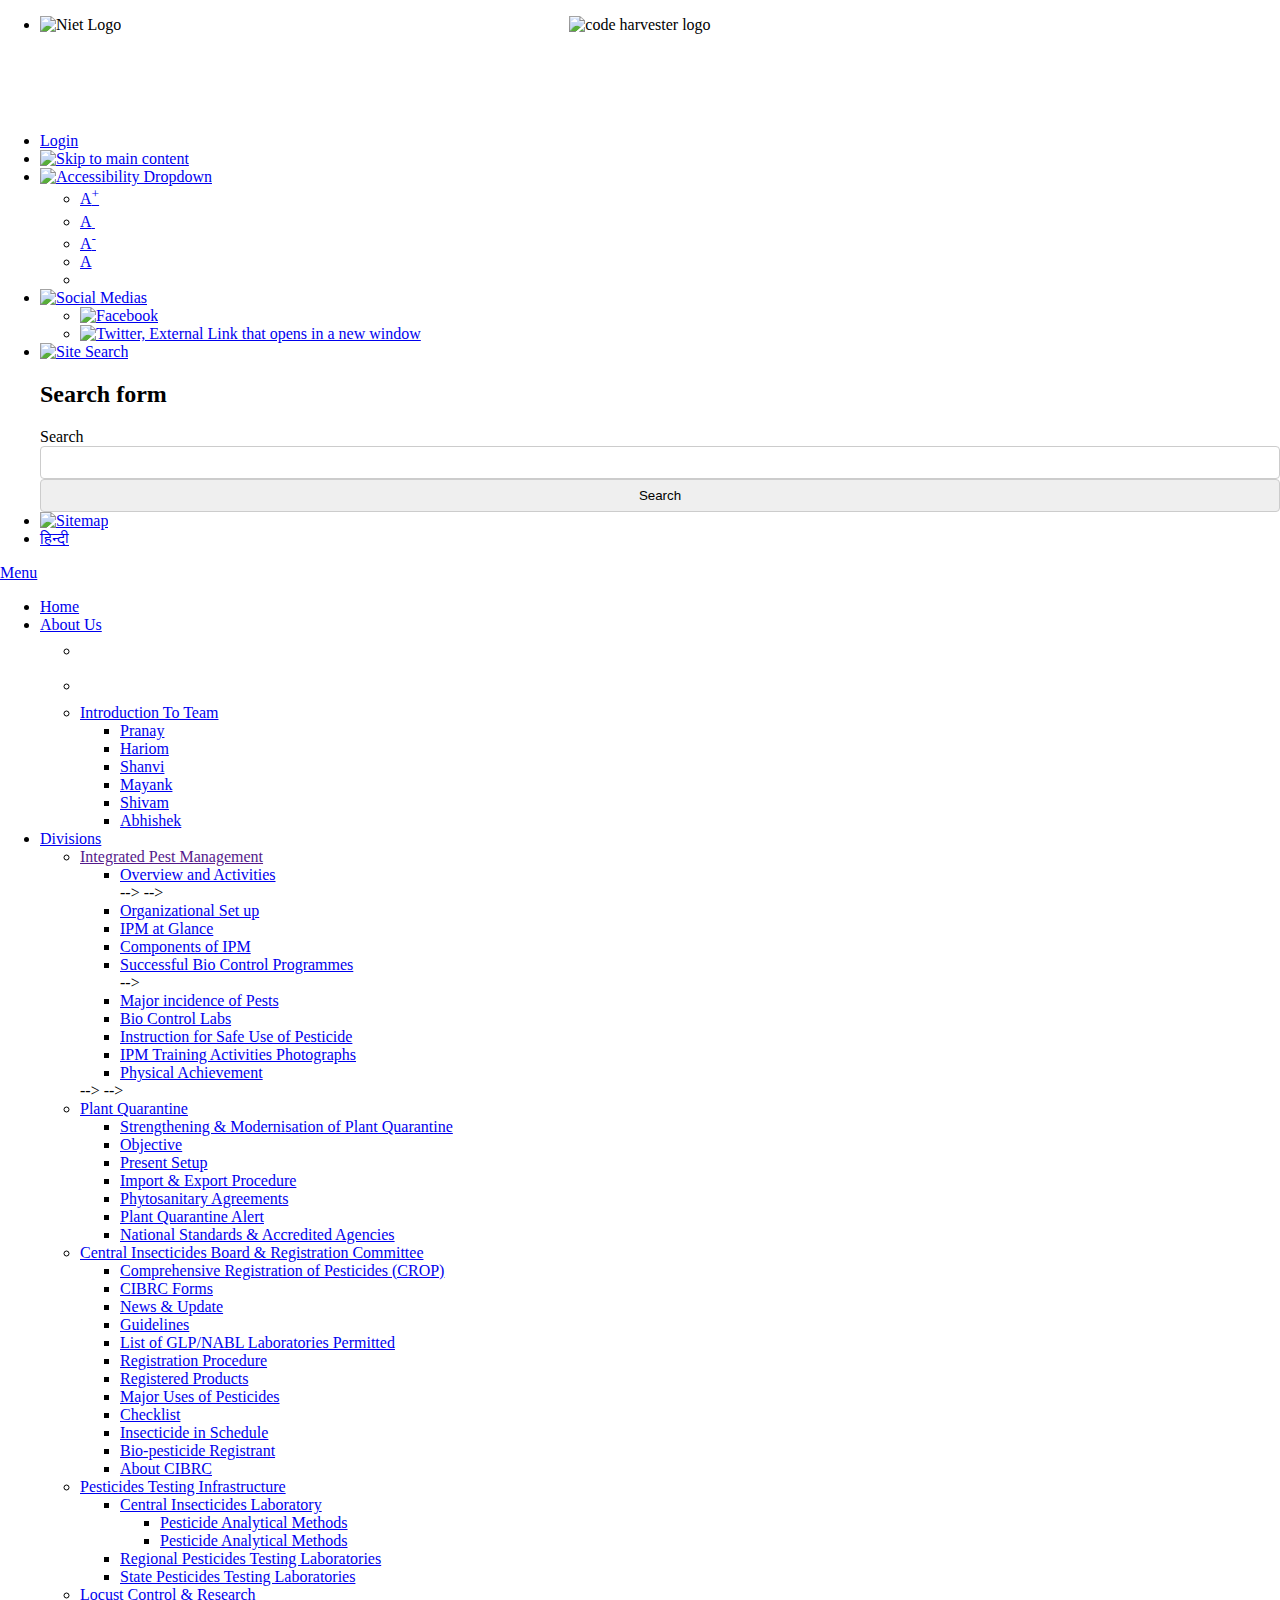
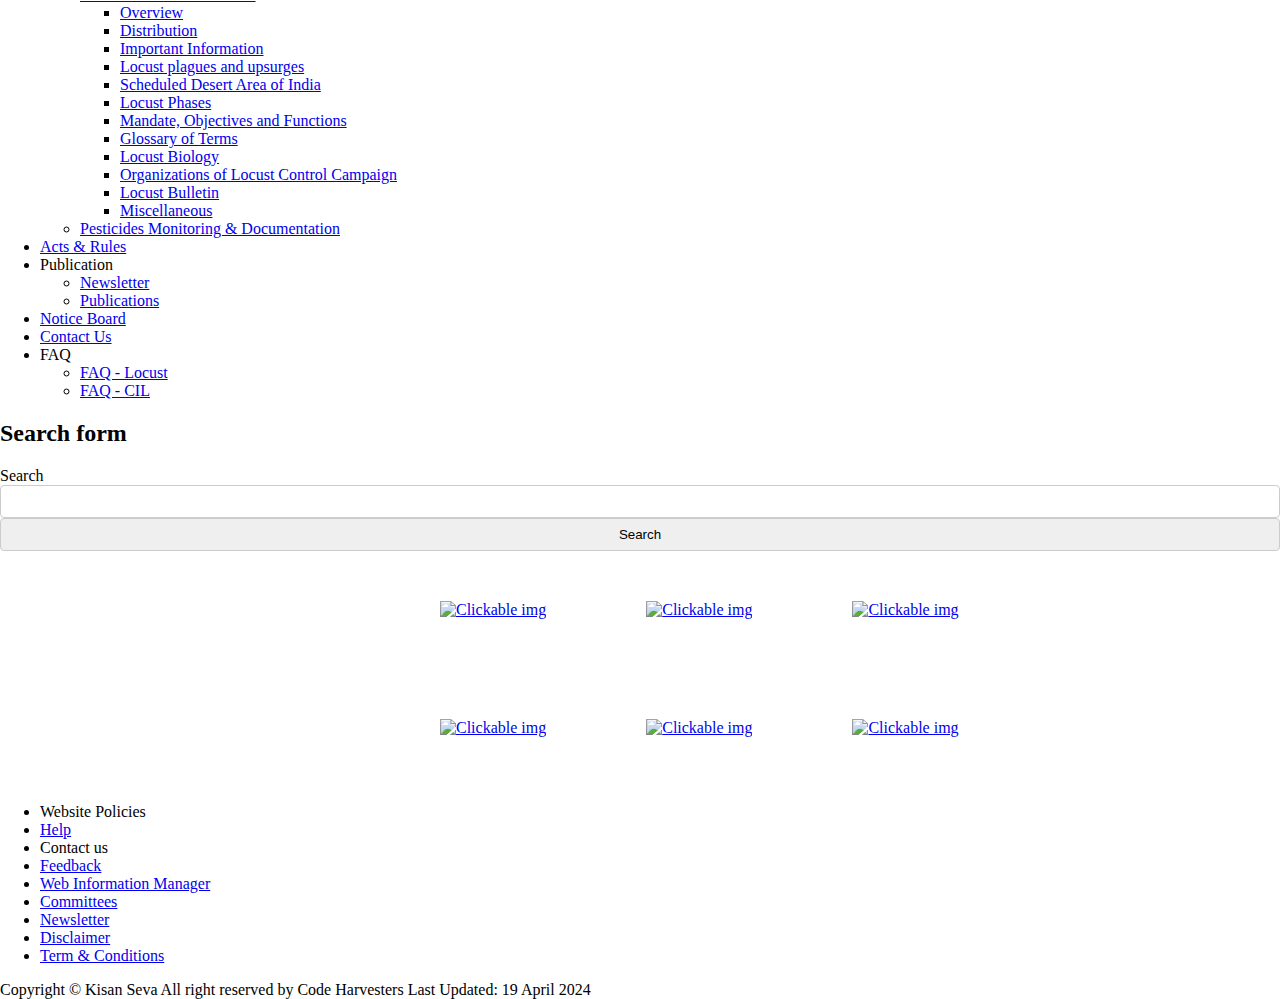
==== templates/index.html @ 8f5f8fba "bug fixed" ====
<!DOCTYPE html>
<!--[if IEMobile 7]><html class="iem7"  lang="en" dir="ltr"><![endif]-->
<!--[if lte IE 6]><html class="lt-ie9 lt-ie8 lt-ie7"  lang="en" dir="ltr"><![endif]-->
<!--[if (IE 7)&(!IEMobile)]><html class="lt-ie9 lt-ie8"  lang="en" dir="ltr"><![endif]-->
<!--[if IE 8]><html class="lt-ie9"  lang="en" dir="ltr"><![endif]-->
<!--[if (gte IE 9)|(gt IEMobile 7)]><!-->
<html lang="en" dir="ltr"
  prefix="content: http://purl.org/rss/1.0/modules/content/ dc: http://purl.org/dc/terms/ foaf: http://xmlns.com/foaf/0.1/ og: http://ogp.me/ns# rdfs: http://www.w3.org/2000/01/rdf-schema# sioc: http://rdfs.org/sioc/ns# sioct: http://rdfs.org/sioc/types# skos: http://www.w3.org/2004/02/skos/core# xsd: http://www.w3.org/2001/XMLSchema#">
<!--<![endif]-->

<head>
  <meta charset="utf-8" />
  <link rel="canonical" href="/kisan-suvidha" />
  <link rel="shortlink" href="/node/88824" />
  <!-- <link rel="shortcut icon" href="https://ppqs.gov.in/sites/default/files/favicon.ico" type="image/vnd.microsoft.icon" /> -->
  <title>Kisan Seva</title>



  <meta name="keywords"
    content="Kisan Suvidha, Ppqs,plant protection,pesticides india, ministry of agriculture,farmer potal, ministry of agriculture and farmers welfare">
  <meta name="description" content="ministry of agriculture,farmer potal, ministry of agriculture and farmers welfare">
  <meta name="lang" content="en">

  <meta name="MobileOptimized" content="width">
  <meta name="HandheldFriendly" content="true">
  <meta name="viewport" content="width=device-width, initial-scale=1.0">

  <link type="text/css" rel="stylesheet"
    href="https://ppqs.gov.in/sites/default/files/css/css_lQaZfjVpwP_oGNqdtWCSpJT1EMqXdMiU84ekLLxQnc4.css"
    media="all" />
  <link type="text/css" rel="stylesheet"
    href="https://ppqs.gov.in/sites/default/files/css/css_ye3Rt2GWXEzawP8drC3AQ-Ud2vhmPxbl2-53-Xxd4eU.css"
    media="all" />
  <link type="text/css" rel="stylesheet"
    href="https://ppqs.gov.in/sites/default/files/css/css_jaePnWnlYbIe2AbrZ87VSEY55Ep4ZgbIbINPyYfzW-k.css"
    media="all" />
  <link type="text/css" rel="stylesheet"
    href="https://ppqs.gov.in/sites/default/files/css/css_aGPW_zlO0Za5XqDFb_ze4OSARNf7EgY3oo0_1qGUYIA.css"
    media="all" />
  <link rel="stylesheet" href="D:\GITHUB\Hack-X\index.css">

  <script src="//code.jquery.com/jquery-1.12.4.min.js"></script>
  <script>window.jQuery || document.write("<script src='/sites/all/modules/contributed/jquery_update/replace/jquery/1.12/jquery.min.js'>\x3C/script>")</script>
  <script>jQuery.migrateMute = true; jQuery.migrateTrace = false;</script>
  <script src="https://ppqs.gov.in/sites/default/files/js/js_bj8aLgXkuGq1Ao0IA5u3fJcg2JYAiq9U-UtBRf0goSc.js"></script>
  <script src="https://ppqs.gov.in/sites/default/files/js/js_R9UbiVw2xuTUI0GZoaqMDOdX0lrZtgX-ono8RVOUEVc.js"></script>
  <script>var base_url = "https://ppqs.gov.in"; var themePath = "sites/all/themes/cmf"; var modulePath = "sites/all/modules/cmf/cmf_content";</script>
  <script src="https://ppqs.gov.in/sites/default/files/js/js_vgHwV2jDY33k2GHRdQ0N-rpIk1-ZI2OeBJQjPoVmC7w.js"></script>
  <script src="https://ppqs.gov.in/sites/default/files/js/js_ce6QKDmmLTmE6cXCfCGWm1VBBna_iEmcDZzsAq8Ezj4.js"></script>
  <script>jQuery.extend(Drupal.settings, { "basePath": "\/", "pathPrefix": "", "setHasJsCookie": 0, "ajaxPageState": { "theme": "cmf", "theme_token": "8tJZN7F9fO5Fc75GFYAXd_wa-hjk9sG7gOTU3qTb2Jk", "js": { "\/\/code.jquery.com\/jquery-1.12.4.min.js": 1, "0": 1, "1": 1, "sites\/all\/modules\/contributed\/jquery_update\/replace\/jquery-migrate\/1\/jquery-migrate.min.js": 1, "misc\/jquery-extend-3.4.0.js": 1, "misc\/jquery-html-prefilter-3.5.0-backport.js": 1, "misc\/jquery.once.js": 1, "misc\/drupal.js": 1, "sites\/all\/modules\/contributed\/jquery_update\/js\/jquery_browser.js": 1, "sites\/all\/modules\/contributed\/admin_menu\/admin_devel\/admin_devel.js": 1, "2": 1, "sites\/all\/modules\/cmf\/cmf_content\/assets\/js\/font-size.js": 1, "sites\/all\/modules\/cmf\/cmf_content\/assets\/js\/framework.js": 1, "sites\/all\/modules\/cmf\/cmf_content\/assets\/js\/swithcer.js": 1, "sites\/all\/modules\/contributed\/lightbox2\/js\/lightbox.js": 1, "sites\/all\/themes\/cmf\/js\/jquery.flexslider.js": 1, "sites\/all\/themes\/cmf\/js\/custom.js": 1, "sites\/all\/themes\/cmf\/js\/jquery.marquee.js": 1, "sites\/all\/themes\/cmf\/js\/jquery.zaccordion.js": 1 }, "css": { "modules\/system\/system.base.css": 1, "modules\/system\/system.menus.css": 1, "modules\/system\/system.messages.css": 1, "modules\/system\/system.theme.css": 1, "sites\/all\/modules\/contributed\/calendar\/css\/calendar_multiday.css": 1, "modules\/comment\/comment.css": 1, "sites\/all\/modules\/contributed\/counter\/counter.css": 1, "sites\/all\/modules\/contributed\/date\/date_api\/date.css": 1, "sites\/all\/modules\/contributed\/date\/date_popup\/themes\/datepicker.1.7.css": 1, "modules\/field\/theme\/field.css": 1, "sites\/all\/modules\/contributed\/field_hidden\/field_hidden.css": 1, "modules\/node\/node.css": 1, "modules\/search\/search.css": 1, "modules\/user\/user.css": 1, "sites\/all\/modules\/contributed\/views\/css\/views.css": 1, "modules\/forum\/forum.css": 1, "sites\/all\/modules\/cmf\/cmf_content\/assets\/css\/base.css": 1, "sites\/all\/modules\/cmf\/cmf_content\/assets\/css\/font.css": 1, "sites\/all\/modules\/cmf\/cmf_content\/assets\/css\/flexslider.css": 1, "sites\/all\/modules\/cmf\/cmf_content\/assets\/css\/base-responsive.css": 1, "sites\/all\/modules\/cmf\/cmf_content\/assets\/css\/font-awesome.min.css": 1, "sites\/all\/modules\/cmf\/content_statistic\/css\/content_statistic.css": 1, "sites\/all\/modules\/contributed\/ctools\/css\/ctools.css": 1, "sites\/all\/modules\/contributed\/lightbox2\/css\/lightbox.css": 1, "sites\/all\/modules\/contributed\/panels\/css\/panels.css": 1, "sites\/all\/modules\/contributed\/panels\/plugins\/layouts\/onecol\/onecol.css": 1, "sites\/all\/themes\/cmf\/system.menus.css": 1, "sites\/all\/themes\/cmf\/system.messages.css": 1, "sites\/all\/themes\/cmf\/system.theme.css": 1, "sites\/all\/themes\/cmf\/css\/jquery.smartmarquee.css": 1, "sites\/all\/themes\/cmf\/css\/site.css": 1, "sites\/all\/themes\/cmf\/css\/grid.css": 1, "sites\/all\/themes\/cmf\/css\/site-responsive.css": 1 } }, "encrypt_submissions": { "baseUrl": "https:\/\/ppqs.gov.in" }, "lightbox2": { "rtl": "0", "file_path": "\/(\\w\\w\/)public:\/", "default_image": "\/sites\/all\/modules\/contributed\/lightbox2\/images\/brokenimage.jpg", "border_size": 10, "font_color": "000", "box_color": "fff", "top_position": "", "overlay_opacity": "0.8", "overlay_color": "000", "disable_close_click": true, "resize_sequence": 0, "resize_speed": 400, "fade_in_speed": 400, "slide_down_speed": 600, "use_alt_layout": false, "disable_resize": false, "disable_zoom": false, "force_show_nav": false, "show_caption": true, "loop_items": false, "node_link_text": "View Image Details", "node_link_target": false, "image_count": "Image !current of !total", "video_count": "Video !current of !total", "page_count": "Page !current of !total", "lite_press_x_close": "press \u003Ca href=\u0022#\u0022 onclick=\u0022hideLightbox(); return FALSE;\u0022\u003E\u003Ckbd\u003Ex\u003C\/kbd\u003E\u003C\/a\u003E to close", "download_link_text": "", "enable_login": false, "enable_contact": false, "keys_close": "c x 27", "keys_previous": "p 37", "keys_next": "n 39", "keys_zoom": "z", "keys_play_pause": "32", "display_image_size": "original", "image_node_sizes": "()", "trigger_lightbox_classes": "", "trigger_lightbox_group_classes": "", "trigger_slideshow_classes": "", "trigger_lightframe_classes": "", "trigger_lightframe_group_classes": "", "custom_class_handler": 0, "custom_trigger_classes": "", "disable_for_gallery_lists": true, "disable_for_acidfree_gallery_lists": true, "enable_acidfree_videos": true, "slideshow_interval": 5000, "slideshow_automatic_start": true, "slideshow_automatic_exit": true, "show_play_pause": true, "pause_on_next_click": false, "pause_on_previous_click": true, "loop_slides": false, "iframe_width": 600, "iframe_height": 400, "iframe_border": 1, "enable_video": false, "useragent": "Mozilla\/5.0 (Windows NT 10.0; Win64; x64) AppleWebKit\/537.36 (KHTML, like Gecko) Chrome\/123.0.0.0 Safari\/537.36" }, "urlIsAjaxTrusted": { "\/kisan-suvidha": true } });</script>
  <!--[if lt IE 9]>
    <script src="/sites/all/themes/zen/js/html5-respond.js"></script>
    <![endif]-->
  <script type="text/javascript">
    var fontSize = "100";
  </script>

  <!-- javascript code for using python file -->
  <script>
    function validateForm() {
      // Check if all fields are filled
      const inputs = document.querySelectorAll("input[required]");
      for (const input of inputs) {
        if (input.value.trim() === "") {
          alert("Please fill out all fields!");
          return false;
        }
      }

      // You can add more specific validation here, e.g., for numeric values
      const numberInputs = ["nitrogen", "phosphorus", "potassium", "temperature", "humidity", "ph", "rainfall"];
      for (const name of numberInputs) {
        const value = parseFloat(document.getElementById(name).value);
        if (isNaN(value)) {
          alert("Please enter valid numbers for " + name);
          return false;
        }
      }

      return true;
    }
  </script>

  <!-- code for popup given by department start by atul -->
  <!-- code for popup given by department end by atul -->
  <!--script type="text/javascript" src="https://www.mygov.in/overlay/overlay.js"></script-->
  <style>
    .form-group {
      margin-bottom: 15px;
    }

    html body {
      margin-bottom: 0;
      margin: 0;
      padding: 0;
      overflow-x: hidden; /* Hides horizontal overflow */
    }

    label {
      display: block;
    }

    input {
      width: 100%;
      padding: 8px;
      border: 1px solid #ccc;
      border-radius: 4px;
      box-sizing: border-box;
    }

    button {
      background-color: #4CAF50;
      color: white;
      padding: 10px 20px;
      border: none;
      border-radius: 4px;
      cursor: pointer;
    }

    button:hover {
      background-color: #45a049;
    }

    .prediction-box {
      background-color: #4CAF50;
      /* Green background */
      border-style: double;
      border-color: #3e8e41;
      /* Darker green for border */
      padding: 15px;
      /* Add some padding for better spacing */
      border-radius: 5px;
      /* Rounded corners for a smoother look */
      text-align: center;
      /* Center the text content */
      font-weight: bold;
      /* Make the prediction text stand out */
    }
  </style>
</head>

<body
  class="html not-front not-logged-in no-sidebars page-node page-node- page-node-88824 node-type-page i18n-en section-kisan-suvidha page-panels">

  <!-- code for popup given by department start by atul -->
  <!-- code for popup given by department end by atul -->

  <header>
    <div class="accessibility_top_nav">
      <div class="wrapper">
        <div class="region region-header-top">
          <div id="block-cmf-content-header-region-block" class="block block-cmf-content first last odd">


            <noscript class="no_scr">"JavaScript is a standard programming language that is included to provide
              interactive features, Kindly enable Javascript in your browser. For details visit help page"
            </noscript>
            <div class="wrapper common-wrapper">
              <div class="container common-container">
                <div class="common-left clearfix" style="height: 100px;">
                  <ul style="display: flex;">
                    <li>
                      <img src="/static/niet_logo_for_website.png" alt="Niet Logo" style="height: 85px;">
                    </li>
                    <div style="padding-left: 28em;">
                      <img src="/static/final_logo.png" alt="code harvester logo" style="height: 85px;">
                    </div>


                  </ul>
                </div>
                <div class="common-right clearfix">
                  <ul id="header-nav">
                    <li class="user-login"><a href="/user/login" title="login">Login</a></li>
                    <li class="ico-skip"><a href="#skipCont" title="Skip to main content"><img
                          src="https://ppqs.gov.in/sites/all/modules/cmf/cmf_content/assets/images/ico-skip.png"
                          alt="Skip to main content" /></a></li>
                    <li class="ico-accessibility"><a href="javascript:void(0);" id="toggleAccessibility"
                        title="Accessibility Dropdown"><img
                          src="https://ppqs.gov.in/sites/all/modules/cmf/cmf_content/assets/images/ico-accessibility.png"
                          alt="Accessibility Dropdown " /></a>
                      <ul>
                        <li> <a onclick="set_font_size('increase')" title="Increase font size"
                            href="javascript:void(0);">A<sup>+</sup></a> </li>
                        <li> <a onclick="set_font_size()" title="Reset font size"
                            href="javascript:void(0);">A<sup>&nbsp;</sup></a> </li>
                        <li> <a onclick="set_font_size('decrease')" title="Decrease font size"
                            href="javascript:void(0);">A<sup>-</sup></a> </li>
                        <li> <a href="javascript:void(0);" class="high-contrast dark" title="High Contrast">A</a> </li>
                        <li> <a href="javascript:void(0);" class="high-contrast light" title="Normal Contrast"
                            style="display: none;">A</a> </li>

                      </ul>
                    </li>
                    <li class="ico-social"><a href="javascript:void(0);" id="toggleSocial" title="Social Medias"><img
                          alt="Social Medias"
                          src="https://ppqs.gov.in/sites/all/modules/cmf/cmf_content/assets/images/ico-social.png"></a>
                      <ul>
                        <li><a target="_blank" title="External site that opens in a new window" href="#"><img
                              alt="Facebook"
                              src="https://ppqs.gov.in/sites/all/modules/cmf/cmf_content/assets/images/ico-facebook.png"></a>
                        </li>
                        <li><a target="_blank" title="External site that opens in a new window" href="#"><img
                              alt="Twitter, External Link that opens in a new window"
                              src="https://ppqs.gov.in/sites/all/modules/cmf/cmf_content/assets/images/ico-twitter.png"></a>
                        </li>
                      </ul>
                    </li>
                    <li class="ico-site-search"><a href="javascript:void(0);" id="toggleSearch" title="Site Search"><img
                          src="https://ppqs.gov.in/sites/all/modules/cmf/cmf_content/assets/images/ico-site-search.png"
                          alt="Site Search" /></a>
                      <div class="search-drop">
                        <form action="/kisan-suvidha" method="post" id="search-block-form" accept-charset="UTF-8">
                          <div>
                            <div class="container-inline">
                              <h2 class="element-invisible">Search form</h2>
                              <div class="form-item form-type-textfield form-item-search-block-form">
                                <label class="element-invisible" for="edit-search-block-form--2">Search </label>
                                <input title="Enter the terms you wish to search for." type="text"
                                  id="edit-search-block-form--2" name="search_block_form" value="" size="15"
                                  maxlength="128" class="form-text" />
                              </div>
                              <div class="form-actions form-wrapper" id="edit-actions"><input type="submit"
                                  id="edit-submit" name="op" value="Search" class="form-submit" /></div><input
                                type="hidden" name="form_build_id"
                                value="form-bleGfDQZ7zCWKNDMcagf1YNilg19K-Y2CZhQu-HYhQk" />
                              <input type="hidden" name="form_id" value="search_block_form" />
                            </div>
                          </div>
                        </form>
                      </div>
                    </li>
                    <li class="ico-sitemap"><a href="#" title="Sitemap"><img
                          src="https://ppqs.gov.in/sites/all/modules/cmf/cmf_content/assets/images/ico-sitemap.png"
                          alt="Sitemap" /></a></li>
                    <li class="hindi"><a target="_blank" href="#" class="alink">हिन्दी</a></li>
                  </ul>
                </div>
              </div>
            </div>
          </div>
        </div>
      </div>
    </div>

    <!--Top-Header Section end-->
    <section class="wrapper header-wrapper">
      <div class="container header-container">
        <div style="background-color: black;">

        </div>
        <a href="javascript:void(0);" class="toggle-nav-bar">
          <span class="menu-icon"></span>
          <span class="menu-text">Menu</span>
        </a>
        <div class="header-right clearfix">
          <div class="right-content clearfix">
            <div class="float-element" style="background-color: blue;">

            </div>

            <div class="float-element swachbhartimg">

            </div>

          </div>

    </section>

    <!--Header Section end here-->
    <!--Page Navigation goes here -->
    <nav class="wrapper nav-wrapper">
      <div class="container nav-container">
        <!--Main nav goes here-->
        <div id="main-menu">
          <div class="menu-block-wrapper menu-block-2 menu-name-main-menu parent-mlid-0 menu-level-1">
            <ul class="menu">
              <li class="menu__item is-leaf first leaf menu-mlid-218"><a href="/" title="Home"
                  class="menu__link">Home</a></li>
              <li class="menu__item is-expanded expanded menu-mlid-944"><a href="/about-us/about-department"
                  title="About Us" class="menu__link hrefnone">About Us</a>
                <ul class="menu">
                  <li class="menu__item is-leaf first leaf menu-mlid-1504"> <button onclick="displayPopup()"
                      style="background: none; border: none;color: white;">our message</button></li>
                  <script>
                    function displayPopup() {
                      alert("Kissan Seav is a groundbreaking website crafted by the passionate students of Niet Greater Noida, dedicated to addressing the pressing issues faced by farmers. Recognizing the invaluable contribution of farmers, the backbone of our society, Kissan Seav aims to uplift and empower this vital community. Through innovative solutions and unwavering dedication, we strive to ensure that farmers receive the recognition and support they truly deserve, safeguarding not only their livelihoods but also the sustenance of our entire society.");
                    }
                  </script>
                  <li class="menu__item is-leaf leaf menu-mlid-1507"><button onclick="displayPopup()"
                      style="background: none; border:none;" style="color:white">mission & visson</button></li>
                  <script>
                    function displayPopup() {
                      alert("Our website 'KISSAN SEVA' serves as a comprehensive platform dedicated to supporting underprivileged and less educated farmers across our nation. Our primary goal is to empower them in making informed decisions regarding crop selection, considering crucial factors such as their region, soil type, rainfall patterns, and soil composition. Additionally, we extend assistance in overcoming various agricultural challenges, including seed procurement, crop marketing, pesticide usage, and providing guidance on transitioning to organic farming practices. Through 'KISSAN SEVA,' we aim to uplift and strengthen the farming community, ensuring sustainable agricultural practices and enhancing livelihoods.");
                    }
                  </script>
                  <li class="menu__item is-expanded expanded menu-mlid-3315"><a href="/about-us/organization-chart"
                      title="Organization Structure" class="menu__link hrefnone">Introduction To Team</a>
                    <ul class="menu">
                      <li class="menu__item is-leaf first leaf menu-mlid-4177"><a
                          href="https://www.linkedin.com/in/pranay05gupta/"> Pranay</a></li>
                      <li class="menu__item is-leaf leaf menu-mlid-3592"><a
                          href="https://www.linkedin.com/in/hariomtiwari02?utm_source=share&utm_campaign=share_via&utm_content=profile&utm_medium=android_app">Hariom</a>
                      </li>
                      <li class="menu__item is-leaf leaf menu-mlid-3590"><a
                          href="https://www.linkedin.com/in/shanvi-prajapati-281774277?utm_source=share&utm_campaign=share_via&utm_content=profile&utm_medium=ios_app">Shanvi</a>
                      </li>
                      <li class="menu__item is-leaf leaf menu-mlid-3593"><a
                          href="https://www.linkedin.com/in/mayank-04-pant/">Mayank</a></li>
                      <li class="menu__item is-leaf last leaf menu-mlid-3954"><a
                          href="https://www.linkedin.com/in/shivam-mishra-3a741b253/">Shivam</a></li>
                      <li class="abhishekProfile link"><a
                          href="https://www.linkedin.com/in/abhishek-kumar-9a1a041a8/">Abhishek</a></li>
                    </ul>
                  </li>
                </ul>
              </li>
              <li class="menu__item is-expanded expanded menu-mlid-2655"><a href="/divisions" title="Divisions"
                  class="menu__link hrefnone">Divisions</a>
                <ul class="menu">
                  <li class="menu__item is-expanded first expanded menu-mlid-2857"><a href=""
                      title="Integrated Pest Management" class="menu__link hrefnone">Integrated Pest Management</a>
                    <ul class="menu">
                      <li class="menu__item is-leaf first leaf menu-mlid-2862"><a
                          href="/divisions/integrated-pest-management/overview-and-activities" title="Introduction"
                          class="menu__link">Overview and Activities</a></li> --> -->
                      <li class="menu__item is-leaf leaf menu-mlid-2863"><a
                          href="/divisions/integrated-pest-management/organizational-set" title="Activities"
                          class="menu__link">Organizational Set up</a></li>
                      <li class="menu__item is-leaf leaf menu-mlid-2864"><a
                          href="/divisions/integrated-pest-management/ipm-glance" title="IPM at Glance"
                          class="menu__link">IPM at Glance</a></li>
                      <li class="menu__item is-leaf leaf menu-mlid-2865"><a
                          href="/divisions/integrated-pest-management/components-ipm" title="Components of IPM"
                          class="menu__link">Components of IPM</a></li>
                      <li class="menu__item is-leaf leaf menu-mlid-2866"><a
                          href="/divisions/integrated-pest-management/successful-bio-control-programmes"
                          title="Bio Control Programmes" class="menu__link">Successful Bio Control Programmes</a></li>
                      -->
                      <li class="menu__item is-leaf leaf menu-mlid-4284"><a
                          href="/divisions/integrated-pest-management/major-incidence-pests-0" class="menu__link">Major
                          incidence of Pests</a></li>
                      <li class="menu__item is-leaf leaf menu-mlid-2868"><a
                          href="/divisions/integrated-pest-management/bio-control-labs" title="Bio Control Labs"
                          class="menu__link">Bio Control Labs</a></li>
                      <li class="menu__item is-leaf leaf menu-mlid-2869"><a
                          href="/divisions/integrated-pest-management/instruction-safe-use-pesticide"
                          title="Instruction for Safe Use of Pesticide" class="menu__link">Instruction for Safe Use of
                          Pesticide</a></li>
                      <li class="menu__item is-leaf leaf menu-mlid-3551"><a
                          href="/divisions/integrated-pest-management/ipm-training-activities-photographs"
                          class="menu__link">IPM Training Activities Photographs</a></li>
                      <li class="menu__item is-leaf last leaf menu-mlid-3953"><a
                          href="/divisions/integrated-pest-management/physical-achievements" class="menu__link">Physical
                          Achievement</a></li>
                    </ul>
                  </li> --> -->
                  <li class="menu__item is-expanded expanded menu-mlid-2858"><a href="/divisions/plant-quarantine"
                      title="Plant Quarantine" class="menu__link hrefnone">Plant Quarantine</a>
                    <ul class="menu">
                      <li class="menu__item is-leaf first leaf menu-mlid-2870"><a
                          href="/divisions/plant-quarantine/strengthening-modernisation-plant-quarantine-facilities-india"
                          title="Strengthening &amp; Modernisation of Plant Quarantine" class="menu__link">Strengthening
                          &amp; Modernisation of Plant Quarantine</a></li>
                      <li class="menu__item is-leaf leaf menu-mlid-2871"><a
                          href="/divisions/plant-quarantine/objectives" title="Objective"
                          class="menu__link">Objective</a></li>
                      <li class="menu__item is-leaf leaf menu-mlid-2872"><a
                          href="/divisions/plant-quarantine/present-setup" title="Present Setup"
                          class="menu__link">Present Setup</a></li>
                      <li class="menu__item is-leaf leaf menu-mlid-2873"><a
                          href="/divisions/plant-quarantine/import-export-procedure"
                          title="Import &amp; Export Procedure" class="menu__link">Import &amp; Export Procedure</a>
                      </li>
                      <li class="menu__item is-leaf leaf menu-mlid-2874"><a
                          href="/divisions/plant-quarantine/phytosanitary-agreement" title="Phytosanitary Agreements"
                          class="menu__link">Phytosanitary Agreements</a></li>
                      <li class="menu__item is-leaf leaf menu-mlid-2875"><a
                          href="/plant-quarantine/divisions/plant-quarantine-alert" title="Plant Quarantine Alert"
                          class="menu__link">Plant Quarantine Alert</a></li>
                      <li class="menu__item is-leaf last leaf menu-mlid-2876"><a
                          href="/divisions/plant-quarantine/national-standards-and-accredited-agencies"
                          title="National Standards &amp; Accredited Agencies" class="menu__link">National Standards
                          &amp; Accredited Agencies</a></li>
                    </ul>
                  </li>
                  <li class="menu__item is-expanded expanded menu-mlid-2877"><a
                      href="/divisions/central-insecticides-board-registration-committee"
                      class="menu__link hrefnone">Central Insecticides Board &amp; Registration Committee</a>
                    <ul class="menu">
                      <li class="menu__item is-leaf first leaf menu-mlid-3950"><a href="https://cropuser.cgg.gov.in"
                          title="Comprehensive Registration of Pesticides (CROP) " class="menu__link">Comprehensive
                          Registration of Pesticides (CROP) </a></li>
                      <li class="menu__item is-leaf leaf menu-mlid-3583"><a href="/divisions/cib-rc/cibrc-forms"
                          class="menu__link">CIBRC Forms</a></li>
                      <li class="menu__item is-leaf leaf menu-mlid-3586"><a href="/divisions/cib-rc/news-update"
                          title="News &amp; Update" class="menu__link">News &amp; Update</a></li>
                      <li class="menu__item is-leaf leaf menu-mlid-3589"><a href="/divisions/cib-rc/guidelines"
                          title="Guidelines" class="menu__link">Guidelines</a></li>
                      <li class="menu__item is-leaf leaf menu-mlid-4315"><a
                          href="/divisions/cib-rc/list-of-glp-nabl-lab-permitted" class="menu__link">List of GLP/NABL
                          Laboratories Permitted</a></li>
                      <li class="menu__item is-leaf leaf menu-mlid-4298"><a
                          href="/divisions/central-insecticides-board-registration-committee/registration-procedure"
                          class="menu__link">Registration Procedure</a></li>
                      <li class="menu__item is-leaf leaf menu-mlid-3635"><a href="/divisions/cib-rc/registered-products"
                          title="Registered Products" class="menu__link">Registered Products</a></li>
                      <li class="menu__item is-leaf leaf menu-mlid-3637"><a
                          href="/divisions/cib-rc/major-uses-of-pesticides" title="Major Uses of Pesticides"
                          class="menu__link">Major Uses of Pesticides</a></li>
                      <li class="menu__item is-leaf leaf menu-mlid-3639"><a href="/divisions/cib-rc/checklist"
                          title="Checklist" class="menu__link">Checklist</a></li>
                      <li class="menu__item is-leaf leaf menu-mlid-3641"><a
                          href="/divisions/cib-rc/insecticide-in-schedule" title="Insecticide in Schedule"
                          class="menu__link">Insecticide in Schedule</a></li>
                      <li class="menu__item is-leaf leaf menu-mlid-3643"><a
                          href="/divisions/cib-rc/bio-pesticide-registrant" title="Bio-pesticide Registrant"
                          class="menu__link">Bio-pesticide Registrant</a></li>
                      <li class="menu__item is-leaf last leaf menu-mlid-4300"><a
                          href="/divisions/central-insecticides-board-registration-committee/about-cibrc"
                          class="menu__link">About CIBRC</a></li>
                    </ul>
                  </li>
                  <li class="menu__item is-expanded expanded menu-mlid-2878"><a
                      href="/divisions/pesticides-testing-infrastructure" title="Pesticides Testing Infrastructure"
                      class="menu__link hrefnone">Pesticides Testing Infrastructure</a>
                    <ul class="menu">
                      <li class="menu__item is-expanded first expanded menu-mlid-2879"><a
                          href="/divisions/pesticides-testing-infrastructure/central-insecticides-laboratory"
                          title="Central Insecticides Laboratory" class="menu__link">Central Insecticides Laboratory</a>
                        <ul class="menu">
                          <li class="menu__item is-leaf first leaf menu-mlid-3960"><a
                              href="/divisions/cil/pesticide-analytical-methods" class="menu__link">Pesticide Analytical
                              Methods</a></li>
                          <li class="menu__item is-leaf last leaf menu-mlid-4170"><a
                              href="/divisions/pesticides-testing-infrastructure/cil/pesticide-analytical-methods"
                              class="menu__link">Pesticide Analytical Methods</a></li>
                        </ul>
                      </li>
                      <li class="menu__item is-leaf leaf menu-mlid-2881"><a
                          href="/divisions/pesticides-testing-infrastructure/regional-pesticides-testing-laboratories"
                          title="Regional Pesticides Testing" class="menu__link">Regional Pesticides Testing
                          Laboratories</a></li>
                      <li class="menu__item is-leaf last leaf menu-mlid-2880"><a
                          href="/divisions/pesticides-testing-infrastructure/state-pesticides-testing-laboratories"
                          title="State Pesticides Testing" class="menu__link">State Pesticides Testing Laboratories</a>
                      </li>
                    </ul>
                  </li>
                  <li class="menu__item is-expanded expanded menu-mlid-2860"><a
                      href="/divisions/locust-control-research" title="Locust Control &amp; Research"
                      class="menu__link hrefnone">Locust Control &amp; Research</a>
                    <ul class="menu">
                      <li class="menu__item is-leaf first leaf menu-mlid-2882"><a
                          href="/divisions/locust-control-research/overview" title="Overview"
                          class="menu__link">Overview</a></li>
                      <li class="menu__item is-leaf leaf menu-mlid-2883"><a
                          href="/divisions/locust-control-research/distribution" title="Distribution"
                          class="menu__link">Distribution</a></li>
                      <li class="menu__item is-leaf leaf menu-mlid-2884"><a
                          href="/divisions/locust-control-research/important-information"
                          title="History of locust invasion in India" class="menu__link">Important Information</a></li>
                      <li class="menu__item is-leaf leaf menu-mlid-2885"><a
                          href="/divisions/locust-control-research/locust-plagues-and-upsurges"
                          title="Locust plagues and upsurges" class="menu__link">Locust plagues and upsurges</a></li>
                      <li class="menu__item is-leaf leaf menu-mlid-2887"><a
                          href="/divisions/locust-control-research/scheduled-desert-area-india"
                          title="Scheduled Desert Area of India" class="menu__link">Scheduled Desert Area of India</a>
                      </li>
                      <li class="menu__item is-leaf leaf menu-mlid-2888"><a
                          href="/divisions/locust-control-research/locust-phases" title="Locust Phases"
                          class="menu__link">Locust Phases</a></li>
                      <li class="menu__item is-leaf leaf menu-mlid-2889"><a
                          href="/divisions/locust-control-research/mandate-objectives-and-functions" title="Mandate"
                          class="menu__link">Mandate, Objectives and Functions</a></li>
                      <li class="menu__item is-leaf leaf menu-mlid-2893"><a
                          href="/divisions/locust-control-research/glossary-terms" title="Glossary of Terms"
                          class="menu__link">Glossary of Terms</a></li>
                      <li class="menu__item is-leaf leaf menu-mlid-4287"><a
                          href="/divisions/locust-control-research/locust-biology" class="menu__link">Locust Biology</a>
                      </li>
                      <li class="menu__item is-leaf leaf menu-mlid-4288"><a
                          href="/divisions/locust-control-research/organizations-locust-control-campaign"
                          class="menu__link">Organizations of Locust Control Campaign</a></li>
                      <li class="menu__item is-leaf leaf menu-mlid-3579"><a
                          href="/divisions/locust-control-research/locust-bulletin" class="menu__link">Locust
                          Bulletin</a></li>
                      <li class="menu__item is-leaf last leaf menu-mlid-4158"><a
                          href="/divisions/locust-control-research/miscellaneous" class="menu__link">Miscellaneous</a>
                      </li>
                    </ul>
                  </li>
                  <li class="menu__item is-expanded last expanded menu-mlid-2861"><a
                      href="/divisions/pesticides-monitoring-documentation"
                      title="Pesticides Monitoring &amp; Documentation" class="menu__link">Pesticides Monitoring &amp;
                      Documentation</a></li>
                </ul>
              </li>
              <li class="menu__item is-leaf leaf menu-mlid-951"><a href="/acts" title="Acts &amp; Rules"
                  class="menu__link">Acts &amp; Rules</a></li>
              <li class="menu__item is-expanded expanded menu-mlid-5326"><span title="Publication"
                  class="menu__link nolink">Publication</span>
                <ul class="menu">
                  <li class="menu__item is-leaf first leaf menu-mlid-5327"><a href="/newsletters" title="Newsletter"
                      class="menu__link">Newsletter</a></li>
                  <li class="menu__item is-leaf last leaf menu-mlid-2654"><a href="/publication" title="Publications"
                      class="menu__link">Publications</a></li>
                </ul>
              </li>
              <!--<li class="menu__item is-leaf leaf menu-mlid-1585"><a href=" " title="Citizen Charter" class="menu__link">Citizen Charter</a></li>-->
              <li class="menu__item is-leaf leaf menu-mlid-2656"><a href="/notice-board" title="Notice Board"
                  class="menu__link">Notice Board</a></li>
              <li class="menu__item is-leaf leaf menu-mlid-946"><a href="/contactus" title="Contact Us"
                  class="menu__link">Contact Us</a></li>
              <li class="menu__item is-expanded last expanded menu-mlid-3305"><span title="FAQ"
                  class="menu__link hrefnone nolink">FAQ</span>
                <ul class="menu">
                  <li class="menu__item is-leaf first leaf menu-mlid-3308"><a href="/faq/locust-control-research"
                      title="FAQ - Locust" class="menu__link">FAQ - Locust</a></li>
                  <li class="menu__item is-leaf last leaf menu-mlid-3309"><a href="/faq/cil" title="FAQ - CIL"
                      class="menu__link">FAQ - CIL</a></li>
                </ul>
              </li>
            </ul>
          </div>
          <div class="ppqs-search-menu">
            <form action="/kisan-suvidha" method="post" id="search-block-form--2" accept-charset="UTF-8">
              <div>
                <div class="container-inline">
                  <h2 class="element-invisible">Search form</h2>
                  <div class="form-item form-type-textfield form-item-search-block-form">
                    <label class="element-invisible" for="edit-search-block-form--4">Search </label>
                    <input title="Enter the terms you wish to search for." type="text" id="edit-search-block-form--4"
                      name="search_block_form" value="" size="15" maxlength="128" class="form-text" />
                  </div>
                  <div class="form-actions form-wrapper" id="edit-actions--2"><input type="submit" id="edit-submit--2"
                      name="op" value="Search" class="form-submit" /></div><input type="hidden" name="form_build_id"
                    value="form-0Kpy45rMk2o-rzKJ1x4r9hmbnJqu8H9P5sPAnzVzqsU" />
                  <input type="hidden" name="form_id" value="search_block_form" />
                </div>
              </div>
            </form>
          </div>
        </div>
      </div>
    </nav>
    <!--Page Navigation End here-->
  </header>

  <section class="wrapper ppqs-inner-banner" role="banner">
    <!-- <p>
      <img src="https://ppqs.gov.in/sites/all/themes/cmf/images/ppqsinnrbannr.png" alt="Plant Protection, Quarantine & Storage" title="Plant Protection, Quarantine & Storage" />
	</p> -->
  </section>

  <!-- <section class="wrapper breadcrumb-wrapper" role="complementary"> -->
  <div class="container breadcrumb-container">
    <div id="breadcrumb" class="breadcam clearfix">
      <div class="region region-highlighted">
        <div id="block-easy-breadcrumb-easy-breadcrumb" class="block block-easy-breadcrumb first last odd">


          <!-- <div itemscope class="easy-breadcrumb" itemtype="http://data-vocabulary.org/Breadcrumb">
          <span itemprop="title"><a href="/" class="easy-breadcrumb_segment easy-breadcrumb_segment-front">Home</a></span>               <span class="easy-breadcrumb_segment-separator">&gt;&gt;</span>
                <span class="easy-breadcrumb_segment easy-breadcrumb_segment-title" itemprop="title">Kisan Suvidha</span>            </div> -->

        </div>
      </div>
    </div>
  </div>
  </section>
  <div class="LinkToexternal_websites">


  </div>

  <div class="form_and_weidgts"
    style=" background-repeat: no-repeat; background-size: cover;  background-image: url(/static/web_background.png); ">

    <div class="widgetDiv" style="margin-left: 390px;">
      <div class="widgets_second_line" style="display:flex; width: 100%;  padding-right: 75px;">
        <div style="padding: 50px 50px 50px 50px;">
          <a href="https://krushidukan.bharatagri.com/pages/bharatagri-video-call-service-page" target="_blank"><img
              src="/static/crop_medical.png" alt="Clickable img" style="height: 200px;"></a>
        </div>
        <div style="padding: 50px 50px 50px 50px;">
          <a href="https://www.pmkisan.gov.in/" target="_blank"><img src="/static/govt_schems.png" alt="Clickable img"
              style="height: 200px;"></a>
        </div>
        <div style="padding: 50px 50px 50px 50px;">
          <a href="/showpredict" target="_blank"><img src="/static/crop_prediction.png" alt="Clickable img"
              style="height: 200px; ;"></a>
        </div>
      </div>

      
      <div class="widgets" style="display: flex;" id="widgets_btn">
        <div style="padding: 50px 50px 50px 50px;">
          <a href="/show_loan" target="_blank"><img src="/static/agri_loan.png" alt="Clickable img"
              style="height: 200px;"></a>
        </div>
        <div style="padding: 50px 50px 50px 50px;">
          <a href="https://pmfby.gov.in/" target="_blank"><img src="/static/crop_insurance.png" alt="Clickable img"
              style="height: 200px;"></a>
        </div>
        <div style="padding: 50px 50px 50px 50px;">
          <a href="/show_form" target="_blank"><img src="/static/crop_selling.png" alt="Clickable img"
              style="height: 200px; "></a>
        </div>
      </div>
    </div>
  </div>

  <script>
    function updateValue(elementId, newValue) {
      document.getElementById(elementId + "Value").innerText = newValue;
    }
  </script>


  <div class="view view-page view-id-page view-display-id-block view-dom-id-a9e1c55cb98b72b767de317859f9f955">


  </div>
  </div>
  </div>
  </div>

  </div>
  </div>

  <div id="navigation">
  </div>

  <div id="sidebar-second" class="column sidebar">
    <div class="section">

    </div>
  </div> <!-- /.section, /#sidebar-second -->
  </div>

  </div>
  </section>



  <!-- footer-->
  <footer id="footer" class="region region-footer">
    <div id="block-cmf-content-footer-region-block" class="block block-cmf-content even">
      <div class="wrapper footer-wrapper" style="bottom: 0; width: 100%;">
        <div class="footer-top-wrapper">
          <div class="container footer-top-container">
            <ul class="menu">
              <li class="menu__item is-leaf first leaf">Website Policies</a></li>
              <li class="menu__item is-leaf leaf"><a href="/help" title="Help" class="menu__link">Help</a></li>
              <li class="menu__item is-leaf leaf">Contact us</li>
              <li class="menu__item is-leaf leaf"><a href="/feedback" title="Feedback" class="menu__link">Feedback</a>
              </li>
              <li class="menu__item is-leaf leaf"><a href="/web-information-manager" title="Web Information Manager"
                  class="menu__link">Web Information Manager</a></li>
              <li class="menu__item is-leaf leaf"><a href="/committees" title="Committees"
                  class="menu__link">Committees</a></li>
              <li class="menu__item is-leaf leaf"><a href="/newsletters" title="Newsletter"
                  class="menu__link">Newsletter</a></li>
              <li class="menu__item is-leaf leaf"><a href="/disclaimer" title="disclaimer"
                  class="menu__link">Disclaimer</a></li>
              <li class="menu__item is-leaf last leaf"><a href="/term-conditions" title="Term Conditions"
                  class="menu__link">Term &amp; Conditions</a></li>
            </ul>
          </div>
        </div>
        <div class="footer-bottom-wrapper">
          <div class="container footer-bottom-container">
            <div class="footer-content clearfix ">
              <div class="copyright-content">
                Copyright &copy; Kisan Seva
                <span>All right reserved by Code Harvesters </span> <span class="lastupdated">Last Updated: 19 April
                  2024</span>
              </div>

            </div>
          </div>
        </div>
      </div>
    </div>
  </footer>

</body>

</html>
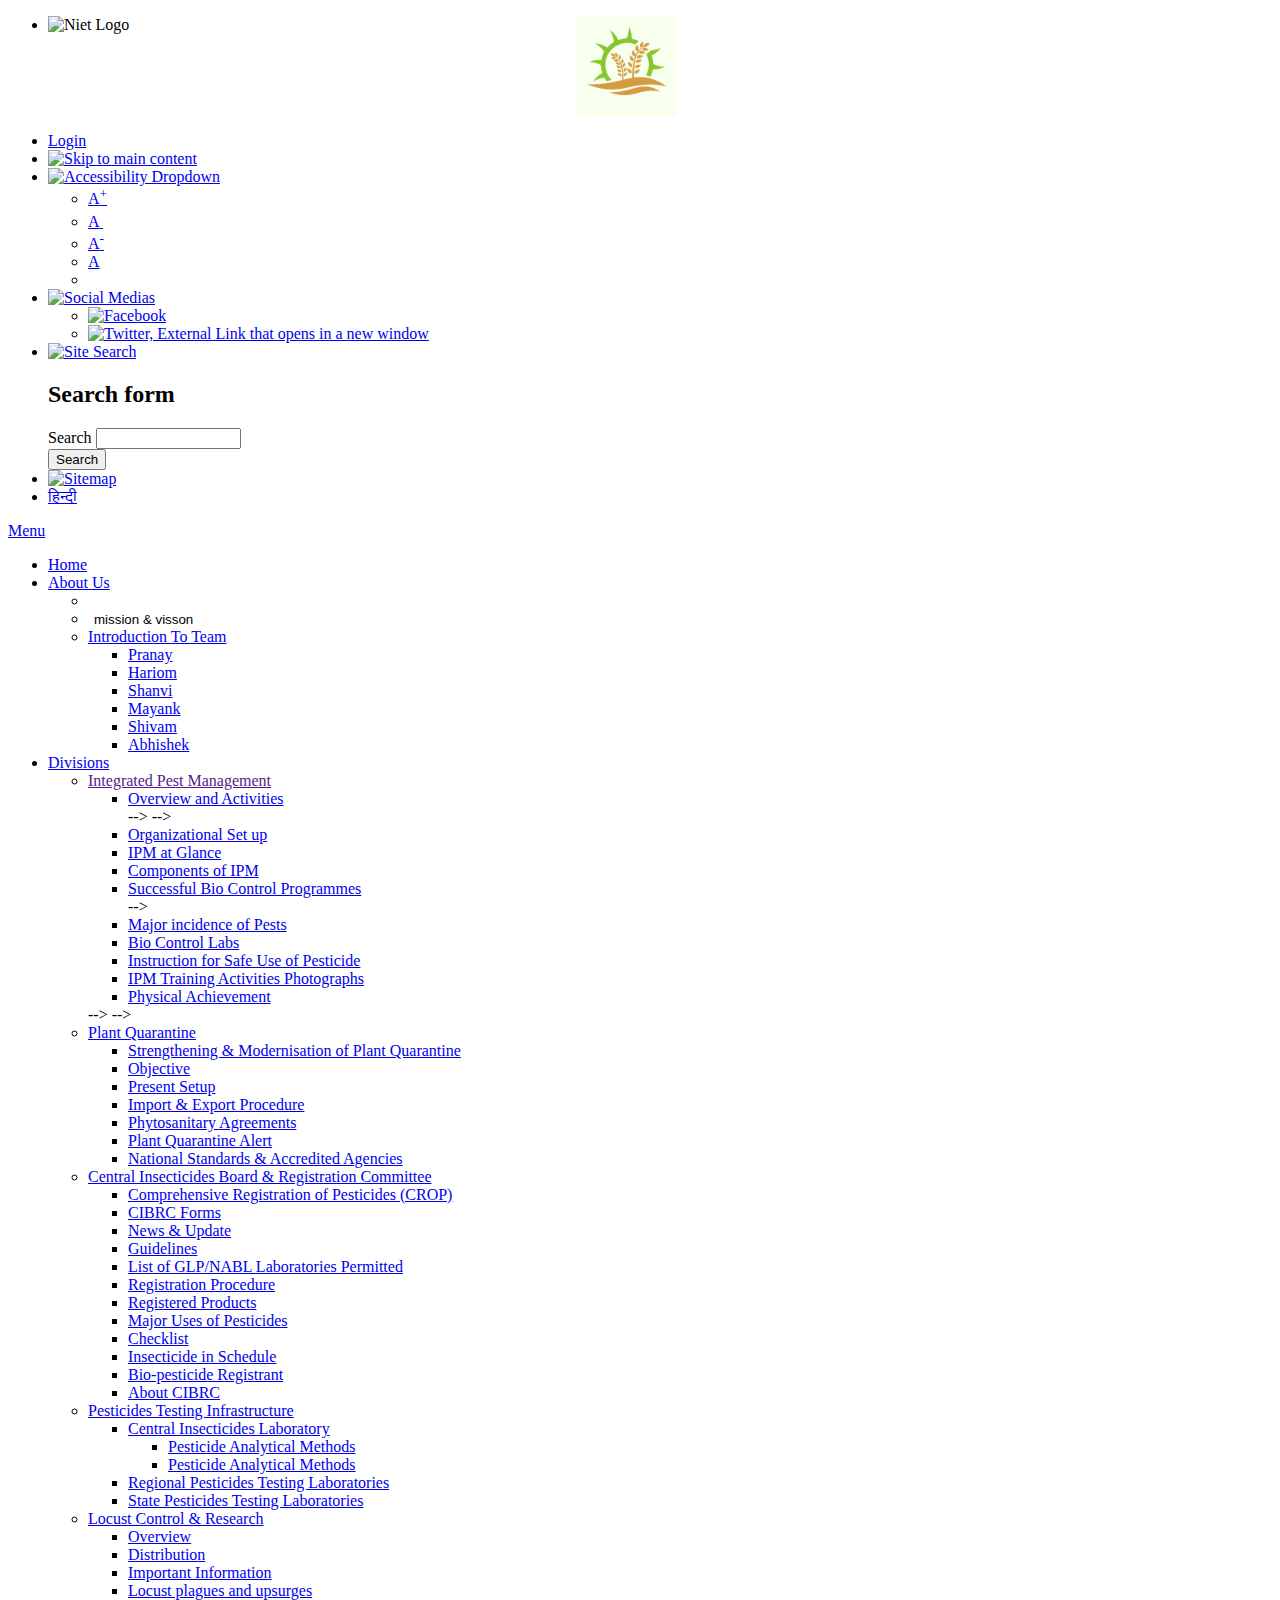
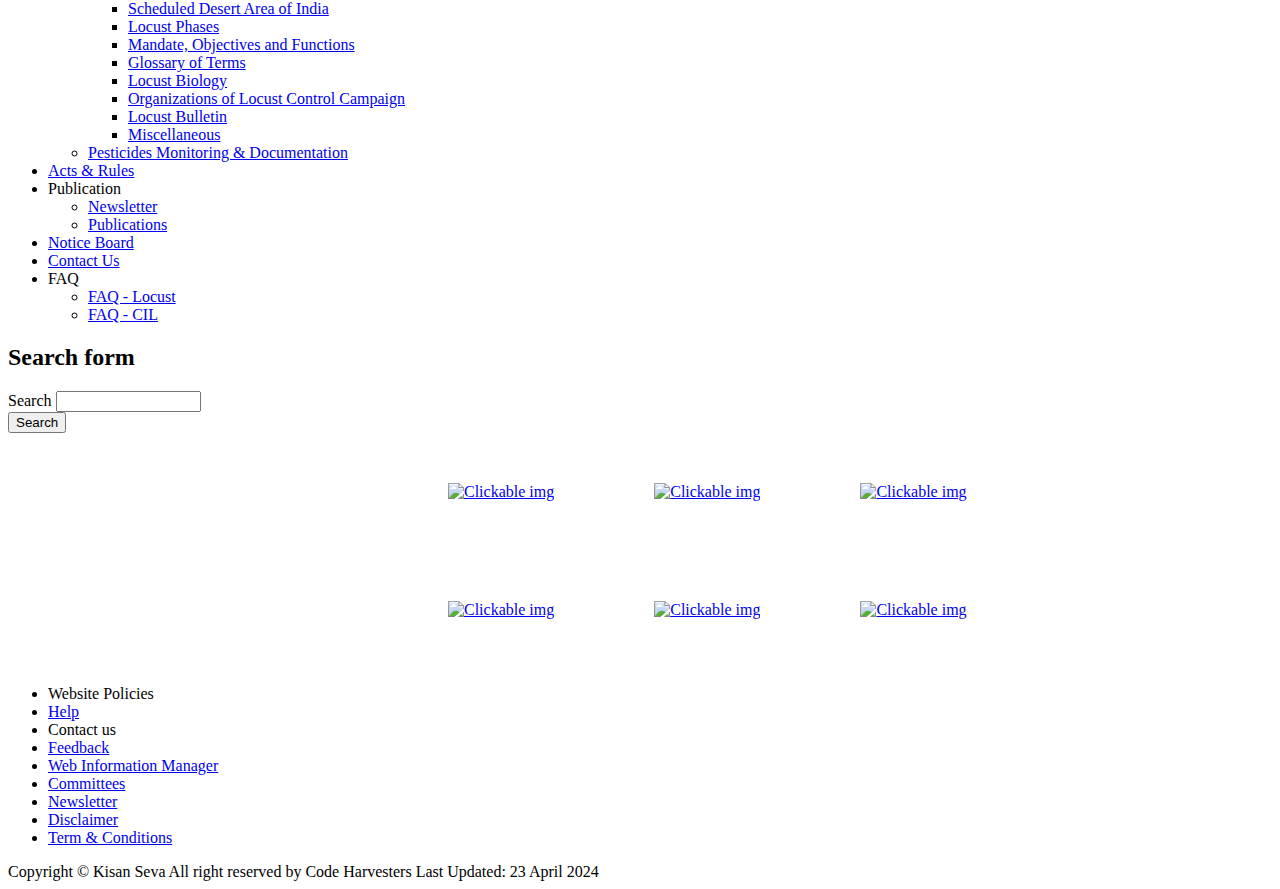
==== commit 901b543a: "aa" ====
--- a/templates/index.html
+++ b/templates/index.html
@@ -12,7 +12,7 @@
   <meta charset="utf-8" />
   <link rel="canonical" href="/kisan-suvidha" />
   <link rel="shortlink" href="/node/88824" />
-  <!-- <link rel="shortcut icon" href="https://ppqs.gov.in/sites/default/files/favicon.ico" type="image/vnd.microsoft.icon" /> -->
+  <link rel="shortcut icon" href="/static/kisan_seva_logo.png" type="image/vnd.microsoft.icon" />
   <title>Kisan Seva</title>
 
 
@@ -38,7 +38,6 @@
   <link type="text/css" rel="stylesheet"
     href="https://ppqs.gov.in/sites/default/files/css/css_aGPW_zlO0Za5XqDFb_ze4OSARNf7EgY3oo0_1qGUYIA.css"
     media="all" />
-  <link rel="stylesheet" href="D:\GITHUB\Hack-X\index.css">
 
   <script src="//code.jquery.com/jquery-1.12.4.min.js"></script>
   <script>window.jQuery || document.write("<script src='/sites/all/modules/contributed/jquery_update/replace/jquery/1.12/jquery.min.js'>\x3C/script>")</script>
@@ -85,59 +84,7 @@
   <!-- code for popup given by department start by atul -->
   <!-- code for popup given by department end by atul -->
   <!--script type="text/javascript" src="https://www.mygov.in/overlay/overlay.js"></script-->
-  <style>
-    .form-group {
-      margin-bottom: 15px;
-    }
-
-    html body {
-      margin-bottom: 0;
-      margin: 0;
-      padding: 0;
-      overflow-x: hidden; /* Hides horizontal overflow */
-    }
-
-    label {
-      display: block;
-    }
-
-    input {
-      width: 100%;
-      padding: 8px;
-      border: 1px solid #ccc;
-      border-radius: 4px;
-      box-sizing: border-box;
-    }
-
-    button {
-      background-color: #4CAF50;
-      color: white;
-      padding: 10px 20px;
-      border: none;
-      border-radius: 4px;
-      cursor: pointer;
-    }
-
-    button:hover {
-      background-color: #45a049;
-    }
-
-    .prediction-box {
-      background-color: #4CAF50;
-      /* Green background */
-      border-style: double;
-      border-color: #3e8e41;
-      /* Darker green for border */
-      padding: 15px;
-      /* Add some padding for better spacing */
-      border-radius: 5px;
-      /* Rounded corners for a smoother look */
-      text-align: center;
-      /* Center the text content */
-      font-weight: bold;
-      /* Make the prediction text stand out */
-    }
-  </style>
+  <link rel="stylesheet" href="/static/css/index.css">
 </head>
 
 <body
@@ -164,7 +111,7 @@
                       <img src="/static/niet_logo_for_website.png" alt="Niet Logo" style="height: 85px;">
                     </li>
                     <div style="padding-left: 28em;">
-                      <img src="/static/final_logo.png" alt="code harvester logo" style="height: 85px;">
+                      <img src="/static/kisan_seva_logo.png" alt="kisan seva logo" style="height: 100px;">
                     </div>
 
 
@@ -675,7 +622,7 @@
             <div class="footer-content clearfix ">
               <div class="copyright-content">
                 Copyright &copy; Kisan Seva
-                <span>All right reserved by Code Harvesters </span> <span class="lastupdated">Last Updated: 19 April
+                <span>All right reserved by Code Harvesters </span> <span class="lastupdated">Last Updated: 23 April
                   2024</span>
               </div>
 
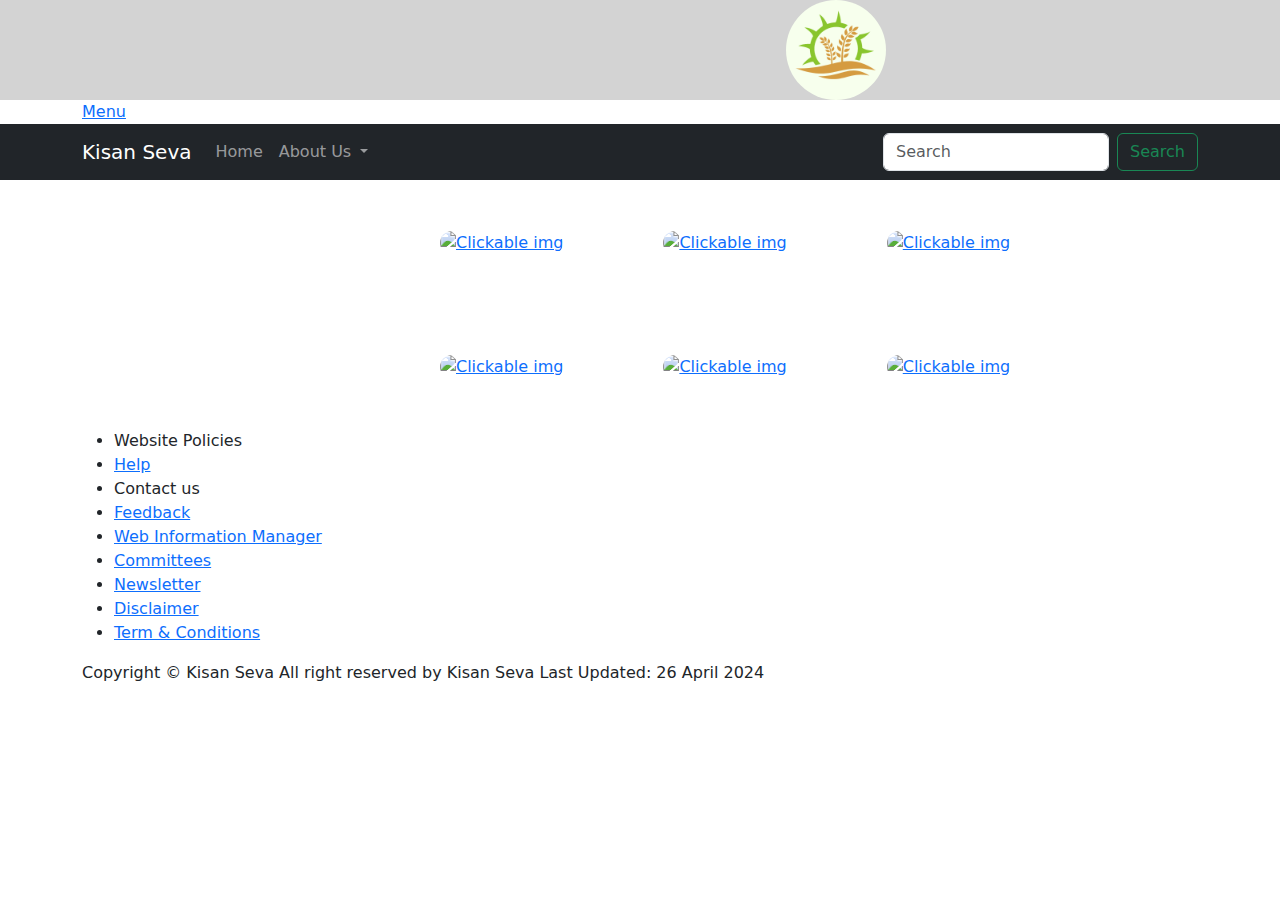
==== commit 6b1650c1: "aa" ====
--- a/templates/index.html
+++ b/templates/index.html
@@ -10,21 +10,41 @@
 
 <head>
   <meta charset="utf-8" />
+  <meta name="google-adsense-account" content="ca-pub-6961433030971128">
   <link rel="canonical" href="/kisan-suvidha" />
   <link rel="shortlink" href="/node/88824" />
   <link rel="shortcut icon" href="/static/kisan_seva_logo.png" type="image/vnd.microsoft.icon" />
+  <link href="https://cdn.jsdelivr.net/npm/bootstrap@5.1.3/dist/css/bootstrap.min.css" rel="stylesheet">
   <title>Kisan Seva</title>
 
 
-
-  <meta name="keywords"
-    content="Kisan Suvidha, Ppqs,plant protection,pesticides india, ministry of agriculture,farmer potal, ministry of agriculture and farmers welfare">
-  <meta name="description" content="ministry of agriculture,farmer potal, ministry of agriculture and farmers welfare">
+  <!-- Primary Meta Tags -->
+  <meta charset="UTF-8">
+  <meta name="viewport" content="width=device-width, initial-scale=1.0">
+  <meta name="title" content="Kisan Seva - Empowering Indian Farmers">
+  <meta name="description"
+    content="Welcome to Kisan Seva, a platform dedicated to supporting Indian farmers with valuable resources and tools to improve agricultural practices and access essential services.">
   <meta name="lang" content="en">
-
   <meta name="MobileOptimized" content="width">
   <meta name="HandheldFriendly" content="true">
   <meta name="viewport" content="width=device-width, initial-scale=1.0">
+
+  <!-- Open Graph / Facebook -->
+  <meta property="og:type" content="website">
+  <meta property="og:url" content="https://www.kisanseva.shop/">
+  <meta property="og:title" content="Kisan Seva - Empowering Indian Farmers">
+  <meta property="og:description"
+    content="Welcome to Kisan Seva, a platform dedicated to supporting Indian farmers with valuable resources and tools to improve agricultural practices and access essential services.">
+  <meta property="og:image" content="https://www.kisanseva.shop/kisan_seva_logo">
+
+  <!-- Twitter -->
+  <meta property="twitter:card" content="summary_large_image">
+  <meta property="twitter:url" content="https://www.kisanseva.shop/">
+  <meta property="twitter:title" content="Kisan Seva - Empowering Indian Farmers">
+  <meta property="twitter:description"
+    content="Welcome to Kisan Seva, a platform dedicated to supporting Indian farmers with valuable resources and tools to improve agricultural practices and access essential services.">
+  <meta property="twitter:image" content="https://www.kisanseva.shop/kisan_seva_logo">
+
 
   <link type="text/css" rel="stylesheet"
     href="https://ppqs.gov.in/sites/default/files/css/css_lQaZfjVpwP_oGNqdtWCSpJT1EMqXdMiU84ekLLxQnc4.css"
@@ -38,6 +58,11 @@
   <link type="text/css" rel="stylesheet"
     href="https://ppqs.gov.in/sites/default/files/css/css_aGPW_zlO0Za5XqDFb_ze4OSARNf7EgY3oo0_1qGUYIA.css"
     media="all" />
+
+  <!--Google Adsense-->
+  <script async src="https://pagead2.googlesyndication.com/pagead/js/adsbygoogle.js?client=ca-pub-6961433030971128"
+    crossorigin="anonymous"></script>
+
 
   <script src="//code.jquery.com/jquery-1.12.4.min.js"></script>
   <script>window.jQuery || document.write("<script src='/sites/all/modules/contributed/jquery_update/replace/jquery/1.12/jquery.min.js'>\x3C/script>")</script>
@@ -103,85 +128,14 @@
             <noscript class="no_scr">"JavaScript is a standard programming language that is included to provide
               interactive features, Kindly enable Javascript in your browser. For details visit help page"
             </noscript>
-            <div class="wrapper common-wrapper">
+            <div class="wrapper common-wrapper" style="background-color: lightgrey;">
               <div class="container common-container">
                 <div class="common-left clearfix" style="height: 100px;">
                   <ul style="display: flex;">
-                    <li>
-                      <img src="/static/niet_logo_for_website.png" alt="Niet Logo" style="height: 85px;">
-                    </li>
-                    <div style="padding-left: 28em;">
-                      <img src="/static/kisan_seva_logo.png" alt="kisan seva logo" style="height: 100px;">
+                    <div style="padding-left: 42em;">
+                      <img src="/static/kisan_seva_logo.png" alt="kisan seva logo"
+                        style="height: 100px; border-radius: 100px;">
                     </div>
-
-
-                  </ul>
-                </div>
-                <div class="common-right clearfix">
-                  <ul id="header-nav">
-                    <li class="user-login"><a href="/user/login" title="login">Login</a></li>
-                    <li class="ico-skip"><a href="#skipCont" title="Skip to main content"><img
-                          src="https://ppqs.gov.in/sites/all/modules/cmf/cmf_content/assets/images/ico-skip.png"
-                          alt="Skip to main content" /></a></li>
-                    <li class="ico-accessibility"><a href="javascript:void(0);" id="toggleAccessibility"
-                        title="Accessibility Dropdown"><img
-                          src="https://ppqs.gov.in/sites/all/modules/cmf/cmf_content/assets/images/ico-accessibility.png"
-                          alt="Accessibility Dropdown " /></a>
-                      <ul>
-                        <li> <a onclick="set_font_size('increase')" title="Increase font size"
-                            href="javascript:void(0);">A<sup>+</sup></a> </li>
-                        <li> <a onclick="set_font_size()" title="Reset font size"
-                            href="javascript:void(0);">A<sup>&nbsp;</sup></a> </li>
-                        <li> <a onclick="set_font_size('decrease')" title="Decrease font size"
-                            href="javascript:void(0);">A<sup>-</sup></a> </li>
-                        <li> <a href="javascript:void(0);" class="high-contrast dark" title="High Contrast">A</a> </li>
-                        <li> <a href="javascript:void(0);" class="high-contrast light" title="Normal Contrast"
-                            style="display: none;">A</a> </li>
-
-                      </ul>
-                    </li>
-                    <li class="ico-social"><a href="javascript:void(0);" id="toggleSocial" title="Social Medias"><img
-                          alt="Social Medias"
-                          src="https://ppqs.gov.in/sites/all/modules/cmf/cmf_content/assets/images/ico-social.png"></a>
-                      <ul>
-                        <li><a target="_blank" title="External site that opens in a new window" href="#"><img
-                              alt="Facebook"
-                              src="https://ppqs.gov.in/sites/all/modules/cmf/cmf_content/assets/images/ico-facebook.png"></a>
-                        </li>
-                        <li><a target="_blank" title="External site that opens in a new window" href="#"><img
-                              alt="Twitter, External Link that opens in a new window"
-                              src="https://ppqs.gov.in/sites/all/modules/cmf/cmf_content/assets/images/ico-twitter.png"></a>
-                        </li>
-                      </ul>
-                    </li>
-                    <li class="ico-site-search"><a href="javascript:void(0);" id="toggleSearch" title="Site Search"><img
-                          src="https://ppqs.gov.in/sites/all/modules/cmf/cmf_content/assets/images/ico-site-search.png"
-                          alt="Site Search" /></a>
-                      <div class="search-drop">
-                        <form action="/kisan-suvidha" method="post" id="search-block-form" accept-charset="UTF-8">
-                          <div>
-                            <div class="container-inline">
-                              <h2 class="element-invisible">Search form</h2>
-                              <div class="form-item form-type-textfield form-item-search-block-form">
-                                <label class="element-invisible" for="edit-search-block-form--2">Search </label>
-                                <input title="Enter the terms you wish to search for." type="text"
-                                  id="edit-search-block-form--2" name="search_block_form" value="" size="15"
-                                  maxlength="128" class="form-text" />
-                              </div>
-                              <div class="form-actions form-wrapper" id="edit-actions"><input type="submit"
-                                  id="edit-submit" name="op" value="Search" class="form-submit" /></div><input
-                                type="hidden" name="form_build_id"
-                                value="form-bleGfDQZ7zCWKNDMcagf1YNilg19K-Y2CZhQu-HYhQk" />
-                              <input type="hidden" name="form_id" value="search_block_form" />
-                            </div>
-                          </div>
-                        </form>
-                      </div>
-                    </li>
-                    <li class="ico-sitemap"><a href="#" title="Sitemap"><img
-                          src="https://ppqs.gov.in/sites/all/modules/cmf/cmf_content/assets/images/ico-sitemap.png"
-                          alt="Sitemap" /></a></li>
-                    <li class="hindi"><a target="_blank" href="#" class="alink">हिन्दी</a></li>
                   </ul>
                 </div>
               </div>
@@ -217,278 +171,49 @@
 
     <!--Header Section end here-->
     <!--Page Navigation goes here -->
-    <nav class="wrapper nav-wrapper">
-      <div class="container nav-container">
-        <!--Main nav goes here-->
-        <div id="main-menu">
-          <div class="menu-block-wrapper menu-block-2 menu-name-main-menu parent-mlid-0 menu-level-1">
-            <ul class="menu">
-              <li class="menu__item is-leaf first leaf menu-mlid-218"><a href="/" title="Home"
-                  class="menu__link">Home</a></li>
-              <li class="menu__item is-expanded expanded menu-mlid-944"><a href="/about-us/about-department"
-                  title="About Us" class="menu__link hrefnone">About Us</a>
-                <ul class="menu">
-                  <li class="menu__item is-leaf first leaf menu-mlid-1504"> <button onclick="displayPopup()"
-                      style="background: none; border: none;color: white;">our message</button></li>
-                  <script>
-                    function displayPopup() {
-                      alert("Kissan Seav is a groundbreaking website crafted by the passionate students of Niet Greater Noida, dedicated to addressing the pressing issues faced by farmers. Recognizing the invaluable contribution of farmers, the backbone of our society, Kissan Seav aims to uplift and empower this vital community. Through innovative solutions and unwavering dedication, we strive to ensure that farmers receive the recognition and support they truly deserve, safeguarding not only their livelihoods but also the sustenance of our entire society.");
-                    }
-                  </script>
-                  <li class="menu__item is-leaf leaf menu-mlid-1507"><button onclick="displayPopup()"
-                      style="background: none; border:none;" style="color:white">mission & visson</button></li>
-                  <script>
-                    function displayPopup() {
-                      alert("Our website 'KISSAN SEVA' serves as a comprehensive platform dedicated to supporting underprivileged and less educated farmers across our nation. Our primary goal is to empower them in making informed decisions regarding crop selection, considering crucial factors such as their region, soil type, rainfall patterns, and soil composition. Additionally, we extend assistance in overcoming various agricultural challenges, including seed procurement, crop marketing, pesticide usage, and providing guidance on transitioning to organic farming practices. Through 'KISSAN SEVA,' we aim to uplift and strengthen the farming community, ensuring sustainable agricultural practices and enhancing livelihoods.");
-                    }
-                  </script>
-                  <li class="menu__item is-expanded expanded menu-mlid-3315"><a href="/about-us/organization-chart"
-                      title="Organization Structure" class="menu__link hrefnone">Introduction To Team</a>
-                    <ul class="menu">
-                      <li class="menu__item is-leaf first leaf menu-mlid-4177"><a
-                          href="https://www.linkedin.com/in/pranay05gupta/"> Pranay</a></li>
-                      <li class="menu__item is-leaf leaf menu-mlid-3592"><a
-                          href="https://www.linkedin.com/in/hariomtiwari02?utm_source=share&utm_campaign=share_via&utm_content=profile&utm_medium=android_app">Hariom</a>
-                      </li>
-                      <li class="menu__item is-leaf leaf menu-mlid-3590"><a
-                          href="https://www.linkedin.com/in/shanvi-prajapati-281774277?utm_source=share&utm_campaign=share_via&utm_content=profile&utm_medium=ios_app">Shanvi</a>
-                      </li>
-                      <li class="menu__item is-leaf leaf menu-mlid-3593"><a
-                          href="https://www.linkedin.com/in/mayank-04-pant/">Mayank</a></li>
-                      <li class="menu__item is-leaf last leaf menu-mlid-3954"><a
-                          href="https://www.linkedin.com/in/shivam-mishra-3a741b253/">Shivam</a></li>
-                      <li class="abhishekProfile link"><a
-                          href="https://www.linkedin.com/in/abhishek-kumar-9a1a041a8/">Abhishek</a></li>
-                    </ul>
-                  </li>
-                </ul>
-              </li>
-              <li class="menu__item is-expanded expanded menu-mlid-2655"><a href="/divisions" title="Divisions"
-                  class="menu__link hrefnone">Divisions</a>
-                <ul class="menu">
-                  <li class="menu__item is-expanded first expanded menu-mlid-2857"><a href=""
-                      title="Integrated Pest Management" class="menu__link hrefnone">Integrated Pest Management</a>
-                    <ul class="menu">
-                      <li class="menu__item is-leaf first leaf menu-mlid-2862"><a
-                          href="/divisions/integrated-pest-management/overview-and-activities" title="Introduction"
-                          class="menu__link">Overview and Activities</a></li> --> -->
-                      <li class="menu__item is-leaf leaf menu-mlid-2863"><a
-                          href="/divisions/integrated-pest-management/organizational-set" title="Activities"
-                          class="menu__link">Organizational Set up</a></li>
-                      <li class="menu__item is-leaf leaf menu-mlid-2864"><a
-                          href="/divisions/integrated-pest-management/ipm-glance" title="IPM at Glance"
-                          class="menu__link">IPM at Glance</a></li>
-                      <li class="menu__item is-leaf leaf menu-mlid-2865"><a
-                          href="/divisions/integrated-pest-management/components-ipm" title="Components of IPM"
-                          class="menu__link">Components of IPM</a></li>
-                      <li class="menu__item is-leaf leaf menu-mlid-2866"><a
-                          href="/divisions/integrated-pest-management/successful-bio-control-programmes"
-                          title="Bio Control Programmes" class="menu__link">Successful Bio Control Programmes</a></li>
-                      -->
-                      <li class="menu__item is-leaf leaf menu-mlid-4284"><a
-                          href="/divisions/integrated-pest-management/major-incidence-pests-0" class="menu__link">Major
-                          incidence of Pests</a></li>
-                      <li class="menu__item is-leaf leaf menu-mlid-2868"><a
-                          href="/divisions/integrated-pest-management/bio-control-labs" title="Bio Control Labs"
-                          class="menu__link">Bio Control Labs</a></li>
-                      <li class="menu__item is-leaf leaf menu-mlid-2869"><a
-                          href="/divisions/integrated-pest-management/instruction-safe-use-pesticide"
-                          title="Instruction for Safe Use of Pesticide" class="menu__link">Instruction for Safe Use of
-                          Pesticide</a></li>
-                      <li class="menu__item is-leaf leaf menu-mlid-3551"><a
-                          href="/divisions/integrated-pest-management/ipm-training-activities-photographs"
-                          class="menu__link">IPM Training Activities Photographs</a></li>
-                      <li class="menu__item is-leaf last leaf menu-mlid-3953"><a
-                          href="/divisions/integrated-pest-management/physical-achievements" class="menu__link">Physical
-                          Achievement</a></li>
-                    </ul>
-                  </li> --> -->
-                  <li class="menu__item is-expanded expanded menu-mlid-2858"><a href="/divisions/plant-quarantine"
-                      title="Plant Quarantine" class="menu__link hrefnone">Plant Quarantine</a>
-                    <ul class="menu">
-                      <li class="menu__item is-leaf first leaf menu-mlid-2870"><a
-                          href="/divisions/plant-quarantine/strengthening-modernisation-plant-quarantine-facilities-india"
-                          title="Strengthening &amp; Modernisation of Plant Quarantine" class="menu__link">Strengthening
-                          &amp; Modernisation of Plant Quarantine</a></li>
-                      <li class="menu__item is-leaf leaf menu-mlid-2871"><a
-                          href="/divisions/plant-quarantine/objectives" title="Objective"
-                          class="menu__link">Objective</a></li>
-                      <li class="menu__item is-leaf leaf menu-mlid-2872"><a
-                          href="/divisions/plant-quarantine/present-setup" title="Present Setup"
-                          class="menu__link">Present Setup</a></li>
-                      <li class="menu__item is-leaf leaf menu-mlid-2873"><a
-                          href="/divisions/plant-quarantine/import-export-procedure"
-                          title="Import &amp; Export Procedure" class="menu__link">Import &amp; Export Procedure</a>
-                      </li>
-                      <li class="menu__item is-leaf leaf menu-mlid-2874"><a
-                          href="/divisions/plant-quarantine/phytosanitary-agreement" title="Phytosanitary Agreements"
-                          class="menu__link">Phytosanitary Agreements</a></li>
-                      <li class="menu__item is-leaf leaf menu-mlid-2875"><a
-                          href="/plant-quarantine/divisions/plant-quarantine-alert" title="Plant Quarantine Alert"
-                          class="menu__link">Plant Quarantine Alert</a></li>
-                      <li class="menu__item is-leaf last leaf menu-mlid-2876"><a
-                          href="/divisions/plant-quarantine/national-standards-and-accredited-agencies"
-                          title="National Standards &amp; Accredited Agencies" class="menu__link">National Standards
-                          &amp; Accredited Agencies</a></li>
-                    </ul>
-                  </li>
-                  <li class="menu__item is-expanded expanded menu-mlid-2877"><a
-                      href="/divisions/central-insecticides-board-registration-committee"
-                      class="menu__link hrefnone">Central Insecticides Board &amp; Registration Committee</a>
-                    <ul class="menu">
-                      <li class="menu__item is-leaf first leaf menu-mlid-3950"><a href="https://cropuser.cgg.gov.in"
-                          title="Comprehensive Registration of Pesticides (CROP) " class="menu__link">Comprehensive
-                          Registration of Pesticides (CROP) </a></li>
-                      <li class="menu__item is-leaf leaf menu-mlid-3583"><a href="/divisions/cib-rc/cibrc-forms"
-                          class="menu__link">CIBRC Forms</a></li>
-                      <li class="menu__item is-leaf leaf menu-mlid-3586"><a href="/divisions/cib-rc/news-update"
-                          title="News &amp; Update" class="menu__link">News &amp; Update</a></li>
-                      <li class="menu__item is-leaf leaf menu-mlid-3589"><a href="/divisions/cib-rc/guidelines"
-                          title="Guidelines" class="menu__link">Guidelines</a></li>
-                      <li class="menu__item is-leaf leaf menu-mlid-4315"><a
-                          href="/divisions/cib-rc/list-of-glp-nabl-lab-permitted" class="menu__link">List of GLP/NABL
-                          Laboratories Permitted</a></li>
-                      <li class="menu__item is-leaf leaf menu-mlid-4298"><a
-                          href="/divisions/central-insecticides-board-registration-committee/registration-procedure"
-                          class="menu__link">Registration Procedure</a></li>
-                      <li class="menu__item is-leaf leaf menu-mlid-3635"><a href="/divisions/cib-rc/registered-products"
-                          title="Registered Products" class="menu__link">Registered Products</a></li>
-                      <li class="menu__item is-leaf leaf menu-mlid-3637"><a
-                          href="/divisions/cib-rc/major-uses-of-pesticides" title="Major Uses of Pesticides"
-                          class="menu__link">Major Uses of Pesticides</a></li>
-                      <li class="menu__item is-leaf leaf menu-mlid-3639"><a href="/divisions/cib-rc/checklist"
-                          title="Checklist" class="menu__link">Checklist</a></li>
-                      <li class="menu__item is-leaf leaf menu-mlid-3641"><a
-                          href="/divisions/cib-rc/insecticide-in-schedule" title="Insecticide in Schedule"
-                          class="menu__link">Insecticide in Schedule</a></li>
-                      <li class="menu__item is-leaf leaf menu-mlid-3643"><a
-                          href="/divisions/cib-rc/bio-pesticide-registrant" title="Bio-pesticide Registrant"
-                          class="menu__link">Bio-pesticide Registrant</a></li>
-                      <li class="menu__item is-leaf last leaf menu-mlid-4300"><a
-                          href="/divisions/central-insecticides-board-registration-committee/about-cibrc"
-                          class="menu__link">About CIBRC</a></li>
-                    </ul>
-                  </li>
-                  <li class="menu__item is-expanded expanded menu-mlid-2878"><a
-                      href="/divisions/pesticides-testing-infrastructure" title="Pesticides Testing Infrastructure"
-                      class="menu__link hrefnone">Pesticides Testing Infrastructure</a>
-                    <ul class="menu">
-                      <li class="menu__item is-expanded first expanded menu-mlid-2879"><a
-                          href="/divisions/pesticides-testing-infrastructure/central-insecticides-laboratory"
-                          title="Central Insecticides Laboratory" class="menu__link">Central Insecticides Laboratory</a>
-                        <ul class="menu">
-                          <li class="menu__item is-leaf first leaf menu-mlid-3960"><a
-                              href="/divisions/cil/pesticide-analytical-methods" class="menu__link">Pesticide Analytical
-                              Methods</a></li>
-                          <li class="menu__item is-leaf last leaf menu-mlid-4170"><a
-                              href="/divisions/pesticides-testing-infrastructure/cil/pesticide-analytical-methods"
-                              class="menu__link">Pesticide Analytical Methods</a></li>
-                        </ul>
-                      </li>
-                      <li class="menu__item is-leaf leaf menu-mlid-2881"><a
-                          href="/divisions/pesticides-testing-infrastructure/regional-pesticides-testing-laboratories"
-                          title="Regional Pesticides Testing" class="menu__link">Regional Pesticides Testing
-                          Laboratories</a></li>
-                      <li class="menu__item is-leaf last leaf menu-mlid-2880"><a
-                          href="/divisions/pesticides-testing-infrastructure/state-pesticides-testing-laboratories"
-                          title="State Pesticides Testing" class="menu__link">State Pesticides Testing Laboratories</a>
-                      </li>
-                    </ul>
-                  </li>
-                  <li class="menu__item is-expanded expanded menu-mlid-2860"><a
-                      href="/divisions/locust-control-research" title="Locust Control &amp; Research"
-                      class="menu__link hrefnone">Locust Control &amp; Research</a>
-                    <ul class="menu">
-                      <li class="menu__item is-leaf first leaf menu-mlid-2882"><a
-                          href="/divisions/locust-control-research/overview" title="Overview"
-                          class="menu__link">Overview</a></li>
-                      <li class="menu__item is-leaf leaf menu-mlid-2883"><a
-                          href="/divisions/locust-control-research/distribution" title="Distribution"
-                          class="menu__link">Distribution</a></li>
-                      <li class="menu__item is-leaf leaf menu-mlid-2884"><a
-                          href="/divisions/locust-control-research/important-information"
-                          title="History of locust invasion in India" class="menu__link">Important Information</a></li>
-                      <li class="menu__item is-leaf leaf menu-mlid-2885"><a
-                          href="/divisions/locust-control-research/locust-plagues-and-upsurges"
-                          title="Locust plagues and upsurges" class="menu__link">Locust plagues and upsurges</a></li>
-                      <li class="menu__item is-leaf leaf menu-mlid-2887"><a
-                          href="/divisions/locust-control-research/scheduled-desert-area-india"
-                          title="Scheduled Desert Area of India" class="menu__link">Scheduled Desert Area of India</a>
-                      </li>
-                      <li class="menu__item is-leaf leaf menu-mlid-2888"><a
-                          href="/divisions/locust-control-research/locust-phases" title="Locust Phases"
-                          class="menu__link">Locust Phases</a></li>
-                      <li class="menu__item is-leaf leaf menu-mlid-2889"><a
-                          href="/divisions/locust-control-research/mandate-objectives-and-functions" title="Mandate"
-                          class="menu__link">Mandate, Objectives and Functions</a></li>
-                      <li class="menu__item is-leaf leaf menu-mlid-2893"><a
-                          href="/divisions/locust-control-research/glossary-terms" title="Glossary of Terms"
-                          class="menu__link">Glossary of Terms</a></li>
-                      <li class="menu__item is-leaf leaf menu-mlid-4287"><a
-                          href="/divisions/locust-control-research/locust-biology" class="menu__link">Locust Biology</a>
-                      </li>
-                      <li class="menu__item is-leaf leaf menu-mlid-4288"><a
-                          href="/divisions/locust-control-research/organizations-locust-control-campaign"
-                          class="menu__link">Organizations of Locust Control Campaign</a></li>
-                      <li class="menu__item is-leaf leaf menu-mlid-3579"><a
-                          href="/divisions/locust-control-research/locust-bulletin" class="menu__link">Locust
-                          Bulletin</a></li>
-                      <li class="menu__item is-leaf last leaf menu-mlid-4158"><a
-                          href="/divisions/locust-control-research/miscellaneous" class="menu__link">Miscellaneous</a>
-                      </li>
-                    </ul>
-                  </li>
-                  <li class="menu__item is-expanded last expanded menu-mlid-2861"><a
-                      href="/divisions/pesticides-monitoring-documentation"
-                      title="Pesticides Monitoring &amp; Documentation" class="menu__link">Pesticides Monitoring &amp;
-                      Documentation</a></li>
-                </ul>
-              </li>
-              <li class="menu__item is-leaf leaf menu-mlid-951"><a href="/acts" title="Acts &amp; Rules"
-                  class="menu__link">Acts &amp; Rules</a></li>
-              <li class="menu__item is-expanded expanded menu-mlid-5326"><span title="Publication"
-                  class="menu__link nolink">Publication</span>
-                <ul class="menu">
-                  <li class="menu__item is-leaf first leaf menu-mlid-5327"><a href="/newsletters" title="Newsletter"
-                      class="menu__link">Newsletter</a></li>
-                  <li class="menu__item is-leaf last leaf menu-mlid-2654"><a href="/publication" title="Publications"
-                      class="menu__link">Publications</a></li>
-                </ul>
-              </li>
-              <!--<li class="menu__item is-leaf leaf menu-mlid-1585"><a href=" " title="Citizen Charter" class="menu__link">Citizen Charter</a></li>-->
-              <li class="menu__item is-leaf leaf menu-mlid-2656"><a href="/notice-board" title="Notice Board"
-                  class="menu__link">Notice Board</a></li>
-              <li class="menu__item is-leaf leaf menu-mlid-946"><a href="/contactus" title="Contact Us"
-                  class="menu__link">Contact Us</a></li>
-              <li class="menu__item is-expanded last expanded menu-mlid-3305"><span title="FAQ"
-                  class="menu__link hrefnone nolink">FAQ</span>
-                <ul class="menu">
-                  <li class="menu__item is-leaf first leaf menu-mlid-3308"><a href="/faq/locust-control-research"
-                      title="FAQ - Locust" class="menu__link">FAQ - Locust</a></li>
-                  <li class="menu__item is-leaf last leaf menu-mlid-3309"><a href="/faq/cil" title="FAQ - CIL"
-                      class="menu__link">FAQ - CIL</a></li>
-                </ul>
-              </li>
-            </ul>
-          </div>
-          <div class="ppqs-search-menu">
-            <form action="/kisan-suvidha" method="post" id="search-block-form--2" accept-charset="UTF-8">
-              <div>
-                <div class="container-inline">
-                  <h2 class="element-invisible">Search form</h2>
-                  <div class="form-item form-type-textfield form-item-search-block-form">
-                    <label class="element-invisible" for="edit-search-block-form--4">Search </label>
-                    <input title="Enter the terms you wish to search for." type="text" id="edit-search-block-form--4"
-                      name="search_block_form" value="" size="15" maxlength="128" class="form-text" />
-                  </div>
-                  <div class="form-actions form-wrapper" id="edit-actions--2"><input type="submit" id="edit-submit--2"
-                      name="op" value="Search" class="form-submit" /></div><input type="hidden" name="form_build_id"
-                    value="form-0Kpy45rMk2o-rzKJ1x4r9hmbnJqu8H9P5sPAnzVzqsU" />
-                  <input type="hidden" name="form_id" value="search_block_form" />
-                </div>
-              </div>
-            </form>
-          </div>
+    <nav class="navbar navbar-expand-lg navbar-dark bg-dark">
+      <div class="container">
+        <a class="navbar-brand" href="/">Kisan Seva</a>
+        <button class="navbar-toggler" type="button" data-bs-toggle="collapse" data-bs-target="#navbarNavDropdown"
+          aria-controls="navbarNavDropdown" aria-expanded="false" aria-label="Toggle navigation">
+          <span class="navbar-toggler-icon"></span>
+        </button>
+        <div class="collapse navbar-collapse" id="navbarNavDropdown">
+          <ul class="navbar-nav">
+            <li class="nav-item">
+              <a class="nav-link" href="/">Home</a>
+            </li>
+            <li class="nav-item dropdown">
+              <a class="nav-link dropdown-toggle" href="#" id="navbarDropdownMenuLink" role="button"
+                data-bs-toggle="dropdown" aria-expanded="false">
+                About Us
+              </a>
+              <ul class="dropdown-menu" aria-labelledby="navbarDropdownMenuLink">
+                <li><button class="dropdown-item" onclick="displayPopup('message')">Our Message</button></li>
+                <li><button class="dropdown-item" onclick="displayPopup('mission')">Mission & Vision</button></li>
+                <li class="dropdown-submenu">
+                  <a class="dropdown-item dropdown-toggle" href="#">Introduction To Team</a>
+                  <ul class="dropdown-menu">
+                    <li><a class="dropdown-item" href="https://www.linkedin.com/in/pranay05gupta/"
+                        target="_blank">Pranay</a></li>
+                    <li><a class="dropdown-item" href="https://www.linkedin.com/in/hariomtiwari02"
+                        target="_blank">Hariom</a></li>
+                    <li><a class="dropdown-item" href="https://www.linkedin.com/in/shanvi-prajapati-281774277"
+                        target="_blank">Shanvi</a></li>
+                    <li><a class="dropdown-item" href="https://mayankpant.codes" target="_blank">Mayank</a></li>
+                    <li><a class="dropdown-item" href="https://www.linkedin.com/in/shivam-mishra-3a741b253/"
+                        target="_blank">Shivam</a></li>
+                    <li><a class="dropdown-item" href="https://www.linkedin.com/in/abhishek-kumar-9a1a041a8/"
+                        target="_blank">Abhishek</a></li>
+                  </ul>
+                </li>
+              </ul>
+            </li>
+          </ul>
+          <form class="d-flex ms-auto">
+            <input class="form-control me-2" type="search" placeholder="Search" aria-label="Search">
+            <button class="btn btn-outline-success" type="submit">Search</button>
+          </form>
         </div>
       </div>
     </nav>
@@ -529,31 +254,31 @@
       <div class="widgets_second_line" style="display:flex; width: 100%;  padding-right: 75px;">
         <div style="padding: 50px 50px 50px 50px;">
           <a href="https://krushidukan.bharatagri.com/pages/bharatagri-video-call-service-page" target="_blank"><img
-              src="/static/crop_medical.png" alt="Clickable img" style="height: 200px;"></a>
+              src="/static/crop_medical.png" alt="Clickable img" style="height: 200px; border-radius: 100px;"></a>
         </div>
         <div style="padding: 50px 50px 50px 50px;">
           <a href="https://www.pmkisan.gov.in/" target="_blank"><img src="/static/govt_schems.png" alt="Clickable img"
-              style="height: 200px;"></a>
+              style="height: 200px; border-radius: 100px;"></a>
         </div>
         <div style="padding: 50px 50px 50px 50px;">
           <a href="/showpredict" target="_blank"><img src="/static/crop_prediction.png" alt="Clickable img"
-              style="height: 200px; ;"></a>
-        </div>
-      </div>
-
-      
+              style="height: 200px; border-radius: 100px;"></a>
+        </div>
+      </div>
+
+
       <div class="widgets" style="display: flex;" id="widgets_btn">
         <div style="padding: 50px 50px 50px 50px;">
           <a href="/show_loan" target="_blank"><img src="/static/agri_loan.png" alt="Clickable img"
-              style="height: 200px;"></a>
+              style="height: 200px; border-radius: 100px;"></a>
         </div>
         <div style="padding: 50px 50px 50px 50px;">
           <a href="https://pmfby.gov.in/" target="_blank"><img src="/static/crop_insurance.png" alt="Clickable img"
-              style="height: 200px;"></a>
+              style="height: 200px; border-radius: 100px;"></a>
         </div>
         <div style="padding: 50px 50px 50px 50px;">
           <a href="/show_form" target="_blank"><img src="/static/crop_selling.png" alt="Clickable img"
-              style="height: 200px; "></a>
+              style="height: 200px; border-radius: 100px;"></a>
         </div>
       </div>
     </div>
@@ -589,6 +314,32 @@
 
   </div>
   </section>
+
+  <!--Search Box & NavBar functionality-->
+  <script src="https://cdn.jsdelivr.net/npm/bootstrap@5.1.3/dist/js/bootstrap.bundle.min.js"></script>
+  <script>
+    document.addEventListener('DOMContentLoaded', function () {
+      var submenu = document.querySelector('.dropdown-submenu');
+      submenu.addEventListener('mouseenter', function (e) {
+        var subMenuToShow = this.querySelector('.dropdown-menu');
+        subMenuToShow.classList.add('show');
+      });
+      submenu.addEventListener('mouseleave', function (e) {
+        var subMenuToHide = this.querySelector('.dropdown-menu');
+        subMenuToHide.classList.remove('show');
+      });
+    });
+
+    function displayPopup(type) {
+      var message = "";
+      if (type === 'message') {
+        message = "Kissan Seav is a groundbreaking website crafted by the passionate students of Niet Greater Noida, dedicated to addressing the pressing issues faced by farmers. Recognizing the invaluable contribution of farmers, the backbone of our society, Kissan Seav aims to uplift and empower this vital community. Through innovative solutions and unwavering dedication, we strive to ensure that farmers receive the recognition and support they truly deserve, safeguarding not only their livelihoods but also the sustenance of our entire society";
+      } else if (type === 'mission') {
+        message = "Our website 'Kisan Seva' serves as a comprehensive platform dedicated to supporting underprivileged and less educated farmers across our nation. Our primary goal is to empower them in making informed decisions regarding crop selection, considering crucial factors such as their region, soil type, rainfall patterns, and soil composition. Additionally, we extend assistance in overcoming various agricultural challenges, including seed procurement, crop marketing, pesticide usage, and providing guidance on transitioning to organic farming practices. Through 'Kisan Seva', we aim to uplift and strengthen the farming community, ensuring sustainable agricultural practices and enhancing livelihoods.";
+      }
+      alert(message);
+    }
+  </script>
 
 
 
@@ -622,7 +373,7 @@
             <div class="footer-content clearfix ">
               <div class="copyright-content">
                 Copyright &copy; Kisan Seva
-                <span>All right reserved by Code Harvesters </span> <span class="lastupdated">Last Updated: 23 April
+                <span>All right reserved by Kisan Seva </span> <span class="lastupdated">Last Updated: 26 April
                   2024</span>
               </div>
 
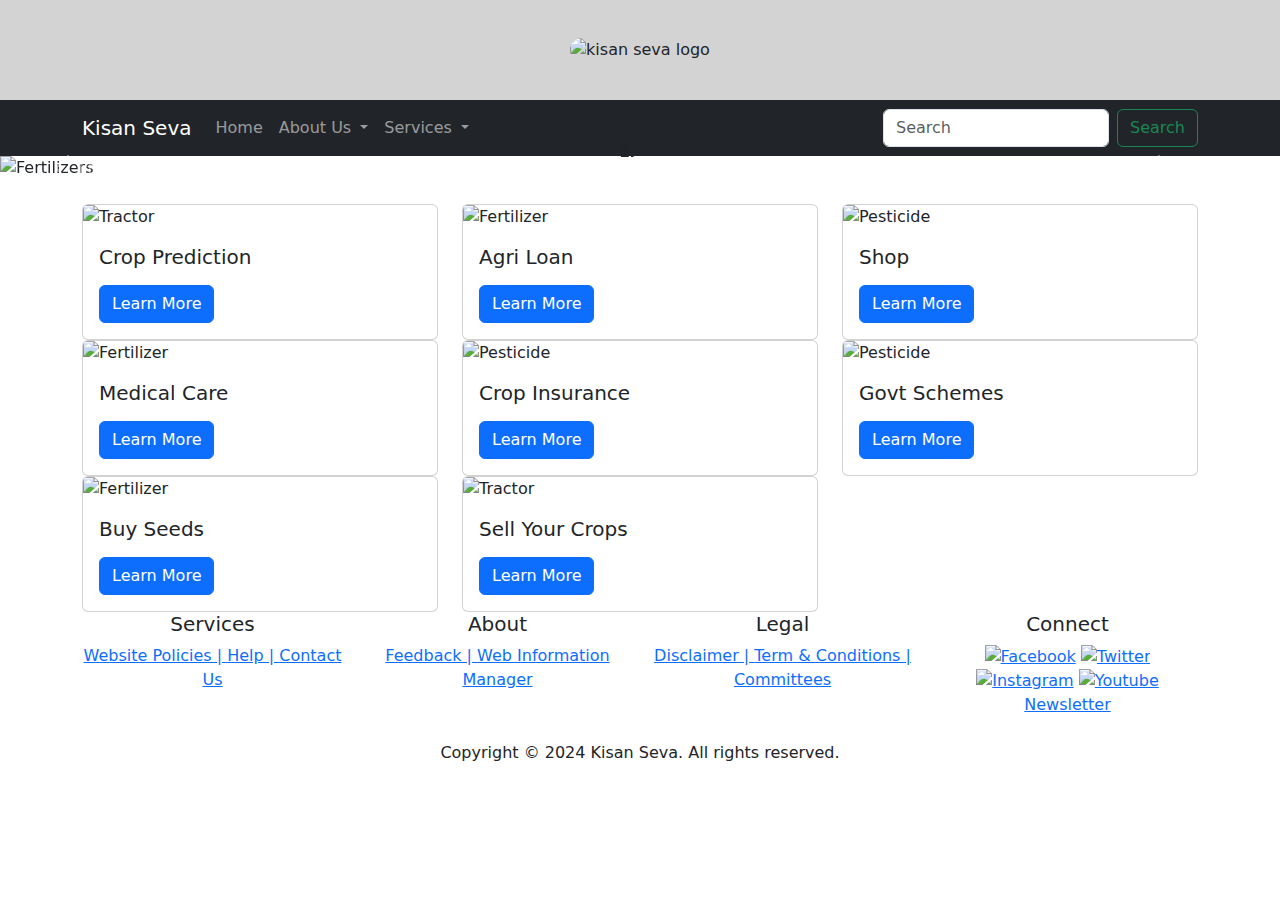
==== commit 270d29b6: "aa" ====
--- a/templates/index.html
+++ b/templates/index.html
@@ -1,23 +1,11 @@
 <!DOCTYPE html>
-<!--[if IEMobile 7]><html class="iem7"  lang="en" dir="ltr"><![endif]-->
-<!--[if lte IE 6]><html class="lt-ie9 lt-ie8 lt-ie7"  lang="en" dir="ltr"><![endif]-->
-<!--[if (IE 7)&(!IEMobile)]><html class="lt-ie9 lt-ie8"  lang="en" dir="ltr"><![endif]-->
-<!--[if IE 8]><html class="lt-ie9"  lang="en" dir="ltr"><![endif]-->
-<!--[if (gte IE 9)|(gt IEMobile 7)]><!-->
-<html lang="en" dir="ltr"
-  prefix="content: http://purl.org/rss/1.0/modules/content/ dc: http://purl.org/dc/terms/ foaf: http://xmlns.com/foaf/0.1/ og: http://ogp.me/ns# rdfs: http://www.w3.org/2000/01/rdf-schema# sioc: http://rdfs.org/sioc/ns# sioct: http://rdfs.org/sioc/types# skos: http://www.w3.org/2004/02/skos/core# xsd: http://www.w3.org/2001/XMLSchema#">
-<!--<![endif]-->
 
 <head>
   <meta charset="utf-8" />
   <meta name="google-adsense-account" content="ca-pub-6961433030971128">
-  <link rel="canonical" href="/kisan-suvidha" />
-  <link rel="shortlink" href="/node/88824" />
-  <link rel="shortcut icon" href="/static/kisan_seva_logo.png" type="image/vnd.microsoft.icon" />
+  <link rel="shortcut icon" href="/static/index/kisan_seva_logo.png" type="image/vnd.microsoft.icon" />
   <link href="https://cdn.jsdelivr.net/npm/bootstrap@5.1.3/dist/css/bootstrap.min.css" rel="stylesheet">
   <title>Kisan Seva</title>
-
-
   <!-- Primary Meta Tags -->
   <meta charset="UTF-8">
   <meta name="viewport" content="width=device-width, initial-scale=1.0">
@@ -31,358 +19,347 @@
 
   <!-- Open Graph / Facebook -->
   <meta property="og:type" content="website">
-  <meta property="og:url" content="https://www.kisanseva.shop/">
+  <meta property="og:url" content="https://kisanseva.shop/">
   <meta property="og:title" content="Kisan Seva - Empowering Indian Farmers">
   <meta property="og:description"
     content="Welcome to Kisan Seva, a platform dedicated to supporting Indian farmers with valuable resources and tools to improve agricultural practices and access essential services.">
-  <meta property="og:image" content="https://www.kisanseva.shop/kisan_seva_logo">
+  <meta property="og:image" content="https://kisanseva.shop/kisan_seva_logo">
 
   <!-- Twitter -->
   <meta property="twitter:card" content="summary_large_image">
-  <meta property="twitter:url" content="https://www.kisanseva.shop/">
+  <meta property="twitter:url" content="https://kisanseva.shop/">
   <meta property="twitter:title" content="Kisan Seva - Empowering Indian Farmers">
   <meta property="twitter:description"
     content="Welcome to Kisan Seva, a platform dedicated to supporting Indian farmers with valuable resources and tools to improve agricultural practices and access essential services.">
-  <meta property="twitter:image" content="https://www.kisanseva.shop/kisan_seva_logo">
-
-
-  <link type="text/css" rel="stylesheet"
-    href="https://ppqs.gov.in/sites/default/files/css/css_lQaZfjVpwP_oGNqdtWCSpJT1EMqXdMiU84ekLLxQnc4.css"
-    media="all" />
-  <link type="text/css" rel="stylesheet"
-    href="https://ppqs.gov.in/sites/default/files/css/css_ye3Rt2GWXEzawP8drC3AQ-Ud2vhmPxbl2-53-Xxd4eU.css"
-    media="all" />
-  <link type="text/css" rel="stylesheet"
-    href="https://ppqs.gov.in/sites/default/files/css/css_jaePnWnlYbIe2AbrZ87VSEY55Ep4ZgbIbINPyYfzW-k.css"
-    media="all" />
-  <link type="text/css" rel="stylesheet"
-    href="https://ppqs.gov.in/sites/default/files/css/css_aGPW_zlO0Za5XqDFb_ze4OSARNf7EgY3oo0_1qGUYIA.css"
-    media="all" />
+  <meta property="twitter:image" content="https://kisanseva.shop/kisan_seva_logo">
 
   <!--Google Adsense-->
   <script async src="https://pagead2.googlesyndication.com/pagead/js/adsbygoogle.js?client=ca-pub-6961433030971128"
     crossorigin="anonymous"></script>
 
-
-  <script src="//code.jquery.com/jquery-1.12.4.min.js"></script>
-  <script>window.jQuery || document.write("<script src='/sites/all/modules/contributed/jquery_update/replace/jquery/1.12/jquery.min.js'>\x3C/script>")</script>
-  <script>jQuery.migrateMute = true; jQuery.migrateTrace = false;</script>
-  <script src="https://ppqs.gov.in/sites/default/files/js/js_bj8aLgXkuGq1Ao0IA5u3fJcg2JYAiq9U-UtBRf0goSc.js"></script>
-  <script src="https://ppqs.gov.in/sites/default/files/js/js_R9UbiVw2xuTUI0GZoaqMDOdX0lrZtgX-ono8RVOUEVc.js"></script>
-  <script>var base_url = "https://ppqs.gov.in"; var themePath = "sites/all/themes/cmf"; var modulePath = "sites/all/modules/cmf/cmf_content";</script>
-  <script src="https://ppqs.gov.in/sites/default/files/js/js_vgHwV2jDY33k2GHRdQ0N-rpIk1-ZI2OeBJQjPoVmC7w.js"></script>
-  <script src="https://ppqs.gov.in/sites/default/files/js/js_ce6QKDmmLTmE6cXCfCGWm1VBBna_iEmcDZzsAq8Ezj4.js"></script>
-  <script>jQuery.extend(Drupal.settings, { "basePath": "\/", "pathPrefix": "", "setHasJsCookie": 0, "ajaxPageState": { "theme": "cmf", "theme_token": "8tJZN7F9fO5Fc75GFYAXd_wa-hjk9sG7gOTU3qTb2Jk", "js": { "\/\/code.jquery.com\/jquery-1.12.4.min.js": 1, "0": 1, "1": 1, "sites\/all\/modules\/contributed\/jquery_update\/replace\/jquery-migrate\/1\/jquery-migrate.min.js": 1, "misc\/jquery-extend-3.4.0.js": 1, "misc\/jquery-html-prefilter-3.5.0-backport.js": 1, "misc\/jquery.once.js": 1, "misc\/drupal.js": 1, "sites\/all\/modules\/contributed\/jquery_update\/js\/jquery_browser.js": 1, "sites\/all\/modules\/contributed\/admin_menu\/admin_devel\/admin_devel.js": 1, "2": 1, "sites\/all\/modules\/cmf\/cmf_content\/assets\/js\/font-size.js": 1, "sites\/all\/modules\/cmf\/cmf_content\/assets\/js\/framework.js": 1, "sites\/all\/modules\/cmf\/cmf_content\/assets\/js\/swithcer.js": 1, "sites\/all\/modules\/contributed\/lightbox2\/js\/lightbox.js": 1, "sites\/all\/themes\/cmf\/js\/jquery.flexslider.js": 1, "sites\/all\/themes\/cmf\/js\/custom.js": 1, "sites\/all\/themes\/cmf\/js\/jquery.marquee.js": 1, "sites\/all\/themes\/cmf\/js\/jquery.zaccordion.js": 1 }, "css": { "modules\/system\/system.base.css": 1, "modules\/system\/system.menus.css": 1, "modules\/system\/system.messages.css": 1, "modules\/system\/system.theme.css": 1, "sites\/all\/modules\/contributed\/calendar\/css\/calendar_multiday.css": 1, "modules\/comment\/comment.css": 1, "sites\/all\/modules\/contributed\/counter\/counter.css": 1, "sites\/all\/modules\/contributed\/date\/date_api\/date.css": 1, "sites\/all\/modules\/contributed\/date\/date_popup\/themes\/datepicker.1.7.css": 1, "modules\/field\/theme\/field.css": 1, "sites\/all\/modules\/contributed\/field_hidden\/field_hidden.css": 1, "modules\/node\/node.css": 1, "modules\/search\/search.css": 1, "modules\/user\/user.css": 1, "sites\/all\/modules\/contributed\/views\/css\/views.css": 1, "modules\/forum\/forum.css": 1, "sites\/all\/modules\/cmf\/cmf_content\/assets\/css\/base.css": 1, "sites\/all\/modules\/cmf\/cmf_content\/assets\/css\/font.css": 1, "sites\/all\/modules\/cmf\/cmf_content\/assets\/css\/flexslider.css": 1, "sites\/all\/modules\/cmf\/cmf_content\/assets\/css\/base-responsive.css": 1, "sites\/all\/modules\/cmf\/cmf_content\/assets\/css\/font-awesome.min.css": 1, "sites\/all\/modules\/cmf\/content_statistic\/css\/content_statistic.css": 1, "sites\/all\/modules\/contributed\/ctools\/css\/ctools.css": 1, "sites\/all\/modules\/contributed\/lightbox2\/css\/lightbox.css": 1, "sites\/all\/modules\/contributed\/panels\/css\/panels.css": 1, "sites\/all\/modules\/contributed\/panels\/plugins\/layouts\/onecol\/onecol.css": 1, "sites\/all\/themes\/cmf\/system.menus.css": 1, "sites\/all\/themes\/cmf\/system.messages.css": 1, "sites\/all\/themes\/cmf\/system.theme.css": 1, "sites\/all\/themes\/cmf\/css\/jquery.smartmarquee.css": 1, "sites\/all\/themes\/cmf\/css\/site.css": 1, "sites\/all\/themes\/cmf\/css\/grid.css": 1, "sites\/all\/themes\/cmf\/css\/site-responsive.css": 1 } }, "encrypt_submissions": { "baseUrl": "https:\/\/ppqs.gov.in" }, "lightbox2": { "rtl": "0", "file_path": "\/(\\w\\w\/)public:\/", "default_image": "\/sites\/all\/modules\/contributed\/lightbox2\/images\/brokenimage.jpg", "border_size": 10, "font_color": "000", "box_color": "fff", "top_position": "", "overlay_opacity": "0.8", "overlay_color": "000", "disable_close_click": true, "resize_sequence": 0, "resize_speed": 400, "fade_in_speed": 400, "slide_down_speed": 600, "use_alt_layout": false, "disable_resize": false, "disable_zoom": false, "force_show_nav": false, "show_caption": true, "loop_items": false, "node_link_text": "View Image Details", "node_link_target": false, "image_count": "Image !current of !total", "video_count": "Video !current of !total", "page_count": "Page !current of !total", "lite_press_x_close": "press \u003Ca href=\u0022#\u0022 onclick=\u0022hideLightbox(); return FALSE;\u0022\u003E\u003Ckbd\u003Ex\u003C\/kbd\u003E\u003C\/a\u003E to close", "download_link_text": "", "enable_login": false, "enable_contact": false, "keys_close": "c x 27", "keys_previous": "p 37", "keys_next": "n 39", "keys_zoom": "z", "keys_play_pause": "32", "display_image_size": "original", "image_node_sizes": "()", "trigger_lightbox_classes": "", "trigger_lightbox_group_classes": "", "trigger_slideshow_classes": "", "trigger_lightframe_classes": "", "trigger_lightframe_group_classes": "", "custom_class_handler": 0, "custom_trigger_classes": "", "disable_for_gallery_lists": true, "disable_for_acidfree_gallery_lists": true, "enable_acidfree_videos": true, "slideshow_interval": 5000, "slideshow_automatic_start": true, "slideshow_automatic_exit": true, "show_play_pause": true, "pause_on_next_click": false, "pause_on_previous_click": true, "loop_slides": false, "iframe_width": 600, "iframe_height": 400, "iframe_border": 1, "enable_video": false, "useragent": "Mozilla\/5.0 (Windows NT 10.0; Win64; x64) AppleWebKit\/537.36 (KHTML, like Gecko) Chrome\/123.0.0.0 Safari\/537.36" }, "urlIsAjaxTrusted": { "\/kisan-suvidha": true } });</script>
-  <!--[if lt IE 9]>
-    <script src="/sites/all/themes/zen/js/html5-respond.js"></script>
-    <![endif]-->
-  <script type="text/javascript">
-    var fontSize = "100";
-  </script>
-
-  <!-- javascript code for using python file -->
-  <script>
-    function validateForm() {
-      // Check if all fields are filled
-      const inputs = document.querySelectorAll("input[required]");
-      for (const input of inputs) {
-        if (input.value.trim() === "") {
-          alert("Please fill out all fields!");
-          return false;
-        }
-      }
-
-      // You can add more specific validation here, e.g., for numeric values
-      const numberInputs = ["nitrogen", "phosphorus", "potassium", "temperature", "humidity", "ph", "rainfall"];
-      for (const name of numberInputs) {
-        const value = parseFloat(document.getElementById(name).value);
-        if (isNaN(value)) {
-          alert("Please enter valid numbers for " + name);
-          return false;
-        }
-      }
-
-      return true;
-    }
-  </script>
-
-  <!-- code for popup given by department start by atul -->
-  <!-- code for popup given by department end by atul -->
-  <!--script type="text/javascript" src="https://www.mygov.in/overlay/overlay.js"></script-->
+  <!-- Option 1: jQuery and Bootstrap Bundle (includes Popper) -->
+  <script src="https://code.jquery.com/jquery-3.5.1.slim.min.js"></script>
+  <!--Search Box & NavBar functionality-->
+  <script src="https://cdn.jsdelivr.net/npm/bootstrap@5.1.3/dist/js/bootstrap.bundle.min.js"></script>
+  <script src="https://cdn.jsdelivr.net/npm/bootstrap@4.5.2/dist/js/bootstrap.bundle.min.js"></script>
+
+
   <link rel="stylesheet" href="/static/css/index.css">
 </head>
 
 <body
   class="html not-front not-logged-in no-sidebars page-node page-node- page-node-88824 node-type-page i18n-en section-kisan-suvidha page-panels">
-
-  <!-- code for popup given by department start by atul -->
-  <!-- code for popup given by department end by atul -->
-
-  <header>
-    <div class="accessibility_top_nav">
-      <div class="wrapper">
-        <div class="region region-header-top">
-          <div id="block-cmf-content-header-region-block" class="block block-cmf-content first last odd">
-
-
-            <noscript class="no_scr">"JavaScript is a standard programming language that is included to provide
-              interactive features, Kindly enable Javascript in your browser. For details visit help page"
-            </noscript>
-            <div class="wrapper common-wrapper" style="background-color: lightgrey;">
-              <div class="container common-container">
-                <div class="common-left clearfix" style="height: 100px;">
-                  <ul style="display: flex;">
-                    <div style="padding-left: 42em;">
-                      <img src="/static/kisan_seva_logo.png" alt="kisan seva logo"
-                        style="height: 100px; border-radius: 100px;">
-                    </div>
-                  </ul>
+  <div class="site-container">
+    <header>
+      <div class="accessibility_top_nav">
+        <div class="wrapper">
+          <div class="region region-header-top">
+            <div id="block-cmf-content-header-region-block" class="block block-cmf-content first last odd">
+              <div class="wrapper common-wrapper" style="background-color: lightgrey;">
+                <div class="container common-container">
+                  <div class="common-left clearfix" style="height: 100px;">
+                    <!-- Updated the ul style to include centering properties -->
+                    <ul
+                      style="display: flex; justify-content: center; align-items: center; height: 100%; margin: 0; padding: 0;">
+                      <li style="list-style: none;"> <!-- Added a list item element for proper HTML structure -->
+                        <img src="/static/index/kisan_seva_logo.png" alt="kisan seva logo"
+                          style="height: 100px; border-radius: 100px;">
+                      </li>
+                    </ul>
+                  </div>
                 </div>
               </div>
             </div>
           </div>
         </div>
       </div>
-    </div>
-
-    <!--Top-Header Section end-->
-    <section class="wrapper header-wrapper">
-      <div class="container header-container">
-        <div style="background-color: black;">
-
-        </div>
-        <a href="javascript:void(0);" class="toggle-nav-bar">
-          <span class="menu-icon"></span>
-          <span class="menu-text">Menu</span>
+
+      <!--Header Section end here-->
+      <!--Page Navigation goes here -->
+      <nav class="navbar navbar-expand-lg navbar-dark bg-dark">
+        <div class="container">
+          <a class="navbar-brand" href="/">Kisan Seva</a>
+          <button class="navbar-toggler" type="button" data-bs-toggle="collapse" data-bs-target="#navbarNavDropdown"
+            aria-controls="navbarNavDropdown" aria-expanded="false" aria-label="Toggle navigation">
+            <span class="navbar-toggler-icon"></span>
+          </button>
+          <div class="collapse navbar-collapse" id="navbarNavDropdown">
+            <ul class="navbar-nav">
+              <li class="nav-item">
+                <a class="nav-link" href="/">Home</a>
+              </li>
+              <li class="nav-item dropdown">
+                <a class="nav-link dropdown-toggle" href="#" id="navbarDropdownMenuLink" role="button"
+                  data-bs-toggle="dropdown" aria-expanded="false">
+                  About Us
+                </a>
+                <ul class="dropdown-menu" aria-labelledby="navbarDropdownMenuLink">
+                  <li><button class="dropdown-item" onclick="displayPopup('message')">Our Message</button></li>
+                  <li><button class="dropdown-item" onclick="displayPopup('mission')">Mission & Vision</button></li>
+                  <li class="dropdown-submenu">
+                    <a class="dropdown-item dropdown-toggle" href="#">Introduction To Team</a>
+                    <ul class="dropdown-menu dropdown-submenu-right">
+                      <li><a class="dropdown-item" href="https://www.linkedin.com/in/pranay05gupta/"
+                          target="_blank">Pranay</a></li>
+                      <li><a class="dropdown-item" href="https://www.linkedin.com/in/hariomtiwari02"
+                          target="_blank">Hariom</a></li>
+                      <li><a class="dropdown-item" href="https://www.linkedin.com/in/shanvi-prajapati-281774277"
+                          target="_blank">Shanvi</a></li>
+                      <li><a class="dropdown-item" href="https://mayankpant.codes" target="_blank">Mayank</a></li>
+                      <li><a class="dropdown-item" href="https://www.linkedin.com/in/shivam-mishra-3a741b253/"
+                          target="_blank">Shivam</a></li>
+                      <li><a class="dropdown-item" href="https://www.linkedin.com/in/abhishek-kumar-9a1a041a8/"
+                          target="_blank">Abhishek</a></li>
+                    </ul>
+                  </li>
+                </ul>
+              </li>
+              <li class="nav-item dropdown">
+                <a class="nav-link dropdown-toggle" href="#" id="navbarDropdownMenuLink" role="button"
+                  data-bs-toggle="dropdown" aria-expanded="false">
+                  Services
+                </a>
+                <ul class="dropdown-menu" aria-labelledby="navbarDropdownMenuLink">
+                  <li><a class="dropdown-item" href="/prediction" target="_blank">Crop Prediction</a></li>
+                  <li><a class="dropdown-item" href="/marketplace" target="_blank">Shop</a></li>
+                  <li><a class="dropdown-item" href="/loan" target="_blank">Agri Loan</a></li>
+              </li>
+            </ul>
+            </li>
+            </ul>
+            <form class="d-flex ms-auto">
+              <input class="form-control me-2" type="search" placeholder="Search" aria-label="Search">
+              <button class="btn btn-outline-success" type="submit">Search</button>
+            </form>
+          </div>
+        </div>
+      </nav>
+
+      <!--Page Navigation End here-->
+    </header>
+
+    <main class="content-wrap">
+      <!-- carousal -->
+
+      <div id="carouselExampleIndicators" class="carousel slide" data-ride="carousel">
+        <ol class="carousel-indicators">
+          <li data-target="#carouselExampleIndicators" data-slide-to="0" class="active"></li>
+          <li data-target="#carouselExampleIndicators" data-slide-to="1"></li>
+          <li data-target="#carouselExampleIndicators" data-slide-to="2"></li>
+          <li data-target="#carouselExampleIndicators" data-slide-to="3"></li>
+          <li data-target="#carouselExampleIndicators" data-slide-to="4"></li>
+          <li data-target="#carouselExampleIndicators" data-slide-to="5"></li>
+
+        </ol>
+        <div class="carousel-inner">
+          <div class="carousel-item active">
+            <img src="/static/marketplace/fertilizer_banner.png" class="d-block w-100" alt="Fertilizers">
+          </div>
+          <div class="carousel-item">
+            <img src="/static/marketplace/pesticide_banner.png" class="d-block w-100" alt="Pesticides">
+          </div>
+          <div class="carousel-item">
+            <img src="/static/marketplace/machinery_banner.png" class="d-block w-100" alt="Machinery">
+          </div>
+          <div class="carousel-item">
+            <img src="/static/agri_loan/equipment.png" class="d-block w-100" alt="Equipment Loan">
+          </div>
+          <div class="carousel-item">
+            <img src="/static/agri_loan/land_loan.png" class="d-block w-100" alt="Land Loan">
+          </div>
+          <div class="carousel-item">
+            <img src="/static/index/new_background.png" class="d-block w-100" alt="New Background">
+          </div>
+        </div>
+        <a class="carousel-control-prev" href="#carouselExampleIndicators" role="button" data-slide="prev">
+          <span class="carousel-control-prev-icon" aria-hidden="true"></span>
+          <span class="sr-only">Previous</span>
         </a>
-        <div class="header-right clearfix">
-          <div class="right-content clearfix">
-            <div class="float-element" style="background-color: blue;">
-
-            </div>
-
-            <div class="float-element swachbhartimg">
-
-            </div>
-
-          </div>
-
-    </section>
-
-    <!--Header Section end here-->
-    <!--Page Navigation goes here -->
-    <nav class="navbar navbar-expand-lg navbar-dark bg-dark">
-      <div class="container">
-        <a class="navbar-brand" href="/">Kisan Seva</a>
-        <button class="navbar-toggler" type="button" data-bs-toggle="collapse" data-bs-target="#navbarNavDropdown"
-          aria-controls="navbarNavDropdown" aria-expanded="false" aria-label="Toggle navigation">
-          <span class="navbar-toggler-icon"></span>
-        </button>
-        <div class="collapse navbar-collapse" id="navbarNavDropdown">
-          <ul class="navbar-nav">
-            <li class="nav-item">
-              <a class="nav-link" href="/">Home</a>
-            </li>
-            <li class="nav-item dropdown">
-              <a class="nav-link dropdown-toggle" href="#" id="navbarDropdownMenuLink" role="button"
-                data-bs-toggle="dropdown" aria-expanded="false">
-                About Us
-              </a>
-              <ul class="dropdown-menu" aria-labelledby="navbarDropdownMenuLink">
-                <li><button class="dropdown-item" onclick="displayPopup('message')">Our Message</button></li>
-                <li><button class="dropdown-item" onclick="displayPopup('mission')">Mission & Vision</button></li>
-                <li class="dropdown-submenu">
-                  <a class="dropdown-item dropdown-toggle" href="#">Introduction To Team</a>
-                  <ul class="dropdown-menu">
-                    <li><a class="dropdown-item" href="https://www.linkedin.com/in/pranay05gupta/"
-                        target="_blank">Pranay</a></li>
-                    <li><a class="dropdown-item" href="https://www.linkedin.com/in/hariomtiwari02"
-                        target="_blank">Hariom</a></li>
-                    <li><a class="dropdown-item" href="https://www.linkedin.com/in/shanvi-prajapati-281774277"
-                        target="_blank">Shanvi</a></li>
-                    <li><a class="dropdown-item" href="https://mayankpant.codes" target="_blank">Mayank</a></li>
-                    <li><a class="dropdown-item" href="https://www.linkedin.com/in/shivam-mishra-3a741b253/"
-                        target="_blank">Shivam</a></li>
-                    <li><a class="dropdown-item" href="https://www.linkedin.com/in/abhishek-kumar-9a1a041a8/"
-                        target="_blank">Abhishek</a></li>
-                  </ul>
-                </li>
-              </ul>
-            </li>
-          </ul>
-          <form class="d-flex ms-auto">
-            <input class="form-control me-2" type="search" placeholder="Search" aria-label="Search">
-            <button class="btn btn-outline-success" type="submit">Search</button>
-          </form>
-        </div>
+        <a class="carousel-control-next" href="#carouselExampleIndicators" role="button" data-slide="next">
+          <span class="carousel-control-next-icon" aria-hidden="true"></span>
+          <span class="sr-only">Next</span>
+        </a>
       </div>
-    </nav>
-    <!--Page Navigation End here-->
-  </header>
-
-  <section class="wrapper ppqs-inner-banner" role="banner">
-    <!-- <p>
-      <img src="https://ppqs.gov.in/sites/all/themes/cmf/images/ppqsinnrbannr.png" alt="Plant Protection, Quarantine & Storage" title="Plant Protection, Quarantine & Storage" />
-	</p> -->
-  </section>
-
-  <!-- <section class="wrapper breadcrumb-wrapper" role="complementary"> -->
-  <div class="container breadcrumb-container">
-    <div id="breadcrumb" class="breadcam clearfix">
-      <div class="region region-highlighted">
-        <div id="block-easy-breadcrumb-easy-breadcrumb" class="block block-easy-breadcrumb first last odd">
-
-
-          <!-- <div itemscope class="easy-breadcrumb" itemtype="http://data-vocabulary.org/Breadcrumb">
-          <span itemprop="title"><a href="/" class="easy-breadcrumb_segment easy-breadcrumb_segment-front">Home</a></span>               <span class="easy-breadcrumb_segment-separator">&gt;&gt;</span>
-                <span class="easy-breadcrumb_segment easy-breadcrumb_segment-title" itemprop="title">Kisan Suvidha</span>            </div> -->
-
-        </div>
+
+
+      <div class="container mt-4">
+        <!-- adsense -->
+        <div class="row">
+
+          <!-- Product Card -->
+          <div class="col-md-4">
+            <div class="card">
+              <img src="/static/index/crop_prediction.png" class="card-img-top" alt="Tractor">
+              <div class="card-body">
+                <h5 class="card-title">Crop Prediction</h5>
+                <p class="card-text"> </p>
+                <a href="/prediction" target="_blank" class="btn btn-primary">Learn More</a>
+              </div>
+            </div>
+          </div>
+
+          <!-- Product Card -->
+          <div class="col-md-4">
+            <div class="card">
+              <img src="/static/index/agri_loan.png" class="card-img-top" alt="Fertilizer">
+              <div class="card-body">
+                <h5 class="card-title">Agri Loan</h5>
+                <p class="card-text"> </p>
+                <a href="/loan" target="_blank" class="btn btn-primary">Learn More</a>
+              </div>
+            </div>
+          </div>
+
+          <!-- Product Card -->
+          <div class="col-md-4">
+            <div class="card">
+              <img src="/static/index/marketplace.png" class="card-img-top" alt="Pesticide">
+              <div class="card-body">
+                <h5 class="card-title">Shop</h5>
+                <p class="card-text"> </p>
+                <a href="/marketplace" target="_blank" class="btn btn-primary">Learn More</a>
+              </div>
+            </div>
+          </div>
+
+        </div>
+
+        <div class="row">
+          <!-- Product Card -->
+          <div class="col-md-4">
+            <div class="card">
+              <img src="/static/index/crop_medical.png" class="card-img-top" alt="Fertilizer">
+              <div class="card-body">
+                <h5 class="card-title">Medical Care</h5>
+                <p class="card-text"> </p>
+                <a href="https://krushidukan.bharatagri.com/pages/bharatagri-video-call-service-page" target="_blank"
+                  class="btn btn-primary">Learn More</a>
+              </div>
+            </div>
+          </div>
+
+          <!-- Product Card -->
+          <div class="col-md-4">
+            <div class="card">
+              <img src="/static/index/crop_insurance.png" class="card-img-top" alt="Pesticide">
+              <div class="card-body">
+                <h5 class="card-title">Crop Insurance</h5>
+                <p class="card-text"> </p>
+                <a href="https://pmfby.gov.in/" target="_blank" class="btn btn-primary">Learn More</a>
+              </div>
+            </div>
+          </div>
+
+          <!-- Product Card -->
+          <div class="col-md-4">
+            <div class="card">
+              <img src="/static/index/govt_schems.png" class="card-img-top" alt="Pesticide">
+              <div class="card-body">
+                <h5 class="card-title">Govt Schemes</h5>
+                <p class="card-text"> </p>
+                <a href="https://www.pmkisan.gov.in/" target="_blank" class="btn btn-primary">Learn More</a>
+              </div>
+            </div>
+          </div>
+        </div>
+
+        <div class="row">
+          <!-- Product Card -->
+          <div class="col-md-4">
+            <div class="card">
+              <img src="/static/index/seeds_buy.png" class="card-img-top" alt="Fertilizer">
+              <div class="card-body">
+                <h5 class="card-title">Buy Seeds</h5>
+                <p class="card-text"> </p>
+                <a href="https://www.iffcobazar.in/en/seeds/" target="_blank" class="btn btn-primary">Learn More</a>
+              </div>
+            </div>
+          </div>
+
+          <!-- Product Card -->
+          <div class="col-md-4">
+            <div class="card">
+              <img src="/static/index/crop_selling.png" class="card-img-top" alt="Tractor">
+              <div class="card-body">
+                <h5 class="card-title">Sell Your Crops</h5>
+                <p class="card-text"> </p>
+                <a href="/show_form" target="_blank" class="btn btn-primary">Learn More</a>
+              </div>
+            </div>
+          </div>
+        </div>
+
       </div>
-    </div>
+
+      <script>
+        document.addEventListener('DOMContentLoaded', function () {
+          var submenu = document.querySelector('.dropdown-submenu');
+          submenu.addEventListener('mouseenter', function (e) {
+            var subMenuToShow = this.querySelector('.dropdown-menu');
+            subMenuToShow.classList.add('show');
+          });
+          submenu.addEventListener('mouseleave', function (e) {
+            var subMenuToHide = this.querySelector('.dropdown-menu');
+            subMenuToHide.classList.remove('show');
+          });
+        });
+
+        // Function to display popup messages
+        function displayPopup(type) {
+          var message = "";
+          if (type === 'message') {
+            message = "Kisan Seva is a groundbreaking website crafted by the passionate students of NIET Greater Noida, dedicated to addressing the pressing issues faced by farmers. Recognizing the invaluable contribution of farmers, the backbone of our society, Kisan Seva aims to uplift and empower this vital community. Through innovative solutions and unwavering dedication, we strive to ensure that farmers receive the recognition and support they truly deserve, safeguarding not only their livelihoods but also the sustenance of our entire society.";
+          } else if (type === 'mission') {
+            message = "Our website 'Kisan Seva' serves as a comprehensive platform dedicated to supporting underprivileged and less educated farmers across our nation. Our primary goal is to empower them in making informed decisions regarding crop selection, considering crucial factors such as their region, soil type, rainfall patterns, and soil composition. Additionally, we extend assistance in overcoming various agricultural challenges, including seed procurement, crop marketing, pesticide usage, and providing guidance on transitioning to organic farming practices. Through 'Kisan Seva', we aim to uplift and strengthen the farming community, ensuring sustainable agricultural practices and enhancing livelihoods.";
+          }
+          alert(message);  // Use alert to show the message
+        }
+      </script>
+    </main>
+
+    <!-- footer-->
+    <footer class="footer mt-auto">
+      <div class="container text-center text-md-left">
+        <div class="row">
+          <div class="col-md-3 footer-column">
+            <h5>Services</h5>
+            <a href="#">Website Policies | </a>
+            <a href="#">Help | </a>
+            <a href="#">Contact Us</a>
+          </div>
+          <div class="col-md-3 footer-column">
+            <h5>About</h5>
+            <a href="#">Feedback | </a>
+            <a href="#">Web Information Manager</a>
+          </div>
+          <div class="col-md-3 footer-column">
+            <h5>Legal</h5>
+            <a href="#">Disclaimer | </a>
+            <a href="#">Term & Conditions | </a>
+            <a href="#">Committees</a>
+          </div>
+          <div class="col-md-3 footer-column">
+            <h5>Connect</h5>
+            <div class="social-icons">
+              <a href="#"><img src="https://img.icons8.com/ios-filled/50/ffffff/facebook-new.png" alt="Facebook"
+                  style="width: 24px;"></a>
+              <a href="#"><img src="https://img.icons8.com/ios-filled/50/ffffff/twitter.png" alt="Twitter"
+                  style="width: 24px;"></a>
+              <a href="#"><img src="https://img.icons8.com/ios-filled/50/ffffff/instagram-new.png" alt="Instagram"
+                  style="width: 24px;"></a>
+              <a href="#"><img src="https://img.icons8.com/ios-filled/50/ffffff/youtube.png" alt="Youtube"
+                  style="width: 24px;"></a>
+            </div>
+            <a href="#">Newsletter</a>
+          </div>
+        </div>
+        <div class="text-center mt-4">
+          <p>Copyright © 2024 Kisan Seva. All rights reserved.</p>
+        </div>
+      </div>
+    </footer>
+
   </div>
-  </section>
-  <div class="LinkToexternal_websites">
-
-
-  </div>
-
-  <div class="form_and_weidgts"
-    style=" background-repeat: no-repeat; background-size: cover;  background-image: url(/static/web_background.png); ">
-
-    <div class="widgetDiv" style="margin-left: 390px;">
-      <div class="widgets_second_line" style="display:flex; width: 100%;  padding-right: 75px;">
-        <div style="padding: 50px 50px 50px 50px;">
-          <a href="https://krushidukan.bharatagri.com/pages/bharatagri-video-call-service-page" target="_blank"><img
-              src="/static/crop_medical.png" alt="Clickable img" style="height: 200px; border-radius: 100px;"></a>
-        </div>
-        <div style="padding: 50px 50px 50px 50px;">
-          <a href="https://www.pmkisan.gov.in/" target="_blank"><img src="/static/govt_schems.png" alt="Clickable img"
-              style="height: 200px; border-radius: 100px;"></a>
-        </div>
-        <div style="padding: 50px 50px 50px 50px;">
-          <a href="/showpredict" target="_blank"><img src="/static/crop_prediction.png" alt="Clickable img"
-              style="height: 200px; border-radius: 100px;"></a>
-        </div>
-      </div>
-
-
-      <div class="widgets" style="display: flex;" id="widgets_btn">
-        <div style="padding: 50px 50px 50px 50px;">
-          <a href="/show_loan" target="_blank"><img src="/static/agri_loan.png" alt="Clickable img"
-              style="height: 200px; border-radius: 100px;"></a>
-        </div>
-        <div style="padding: 50px 50px 50px 50px;">
-          <a href="https://pmfby.gov.in/" target="_blank"><img src="/static/crop_insurance.png" alt="Clickable img"
-              style="height: 200px; border-radius: 100px;"></a>
-        </div>
-        <div style="padding: 50px 50px 50px 50px;">
-          <a href="/show_form" target="_blank"><img src="/static/crop_selling.png" alt="Clickable img"
-              style="height: 200px; border-radius: 100px;"></a>
-        </div>
-      </div>
-    </div>
-  </div>
-
-  <script>
-    function updateValue(elementId, newValue) {
-      document.getElementById(elementId + "Value").innerText = newValue;
-    }
-  </script>
-
-
-  <div class="view view-page view-id-page view-display-id-block view-dom-id-a9e1c55cb98b72b767de317859f9f955">
-
-
-  </div>
-  </div>
-  </div>
-  </div>
-
-  </div>
-  </div>
-
-  <div id="navigation">
-  </div>
-
-  <div id="sidebar-second" class="column sidebar">
-    <div class="section">
-
-    </div>
-  </div> <!-- /.section, /#sidebar-second -->
-  </div>
-
-  </div>
-  </section>
-
-  <!--Search Box & NavBar functionality-->
-  <script src="https://cdn.jsdelivr.net/npm/bootstrap@5.1.3/dist/js/bootstrap.bundle.min.js"></script>
-  <script>
-    document.addEventListener('DOMContentLoaded', function () {
-      var submenu = document.querySelector('.dropdown-submenu');
-      submenu.addEventListener('mouseenter', function (e) {
-        var subMenuToShow = this.querySelector('.dropdown-menu');
-        subMenuToShow.classList.add('show');
-      });
-      submenu.addEventListener('mouseleave', function (e) {
-        var subMenuToHide = this.querySelector('.dropdown-menu');
-        subMenuToHide.classList.remove('show');
-      });
-    });
-
-    function displayPopup(type) {
-      var message = "";
-      if (type === 'message') {
-        message = "Kissan Seav is a groundbreaking website crafted by the passionate students of Niet Greater Noida, dedicated to addressing the pressing issues faced by farmers. Recognizing the invaluable contribution of farmers, the backbone of our society, Kissan Seav aims to uplift and empower this vital community. Through innovative solutions and unwavering dedication, we strive to ensure that farmers receive the recognition and support they truly deserve, safeguarding not only their livelihoods but also the sustenance of our entire society";
-      } else if (type === 'mission') {
-        message = "Our website 'Kisan Seva' serves as a comprehensive platform dedicated to supporting underprivileged and less educated farmers across our nation. Our primary goal is to empower them in making informed decisions regarding crop selection, considering crucial factors such as their region, soil type, rainfall patterns, and soil composition. Additionally, we extend assistance in overcoming various agricultural challenges, including seed procurement, crop marketing, pesticide usage, and providing guidance on transitioning to organic farming practices. Through 'Kisan Seva', we aim to uplift and strengthen the farming community, ensuring sustainable agricultural practices and enhancing livelihoods.";
-      }
-      alert(message);
-    }
-  </script>
-
-
-
-  <!-- footer-->
-  <footer id="footer" class="region region-footer">
-    <div id="block-cmf-content-footer-region-block" class="block block-cmf-content even">
-      <div class="wrapper footer-wrapper" style="bottom: 0; width: 100%;">
-        <div class="footer-top-wrapper">
-          <div class="container footer-top-container">
-            <ul class="menu">
-              <li class="menu__item is-leaf first leaf">Website Policies</a></li>
-              <li class="menu__item is-leaf leaf"><a href="/help" title="Help" class="menu__link">Help</a></li>
-              <li class="menu__item is-leaf leaf">Contact us</li>
-              <li class="menu__item is-leaf leaf"><a href="/feedback" title="Feedback" class="menu__link">Feedback</a>
-              </li>
-              <li class="menu__item is-leaf leaf"><a href="/web-information-manager" title="Web Information Manager"
-                  class="menu__link">Web Information Manager</a></li>
-              <li class="menu__item is-leaf leaf"><a href="/committees" title="Committees"
-                  class="menu__link">Committees</a></li>
-              <li class="menu__item is-leaf leaf"><a href="/newsletters" title="Newsletter"
-                  class="menu__link">Newsletter</a></li>
-              <li class="menu__item is-leaf leaf"><a href="/disclaimer" title="disclaimer"
-                  class="menu__link">Disclaimer</a></li>
-              <li class="menu__item is-leaf last leaf"><a href="/term-conditions" title="Term Conditions"
-                  class="menu__link">Term &amp; Conditions</a></li>
-            </ul>
-          </div>
-        </div>
-        <div class="footer-bottom-wrapper">
-          <div class="container footer-bottom-container">
-            <div class="footer-content clearfix ">
-              <div class="copyright-content">
-                Copyright &copy; Kisan Seva
-                <span>All right reserved by Kisan Seva </span> <span class="lastupdated">Last Updated: 26 April
-                  2024</span>
-              </div>
-
-            </div>
-          </div>
-        </div>
-      </div>
-    </div>
-  </footer>
 
 </body>
 
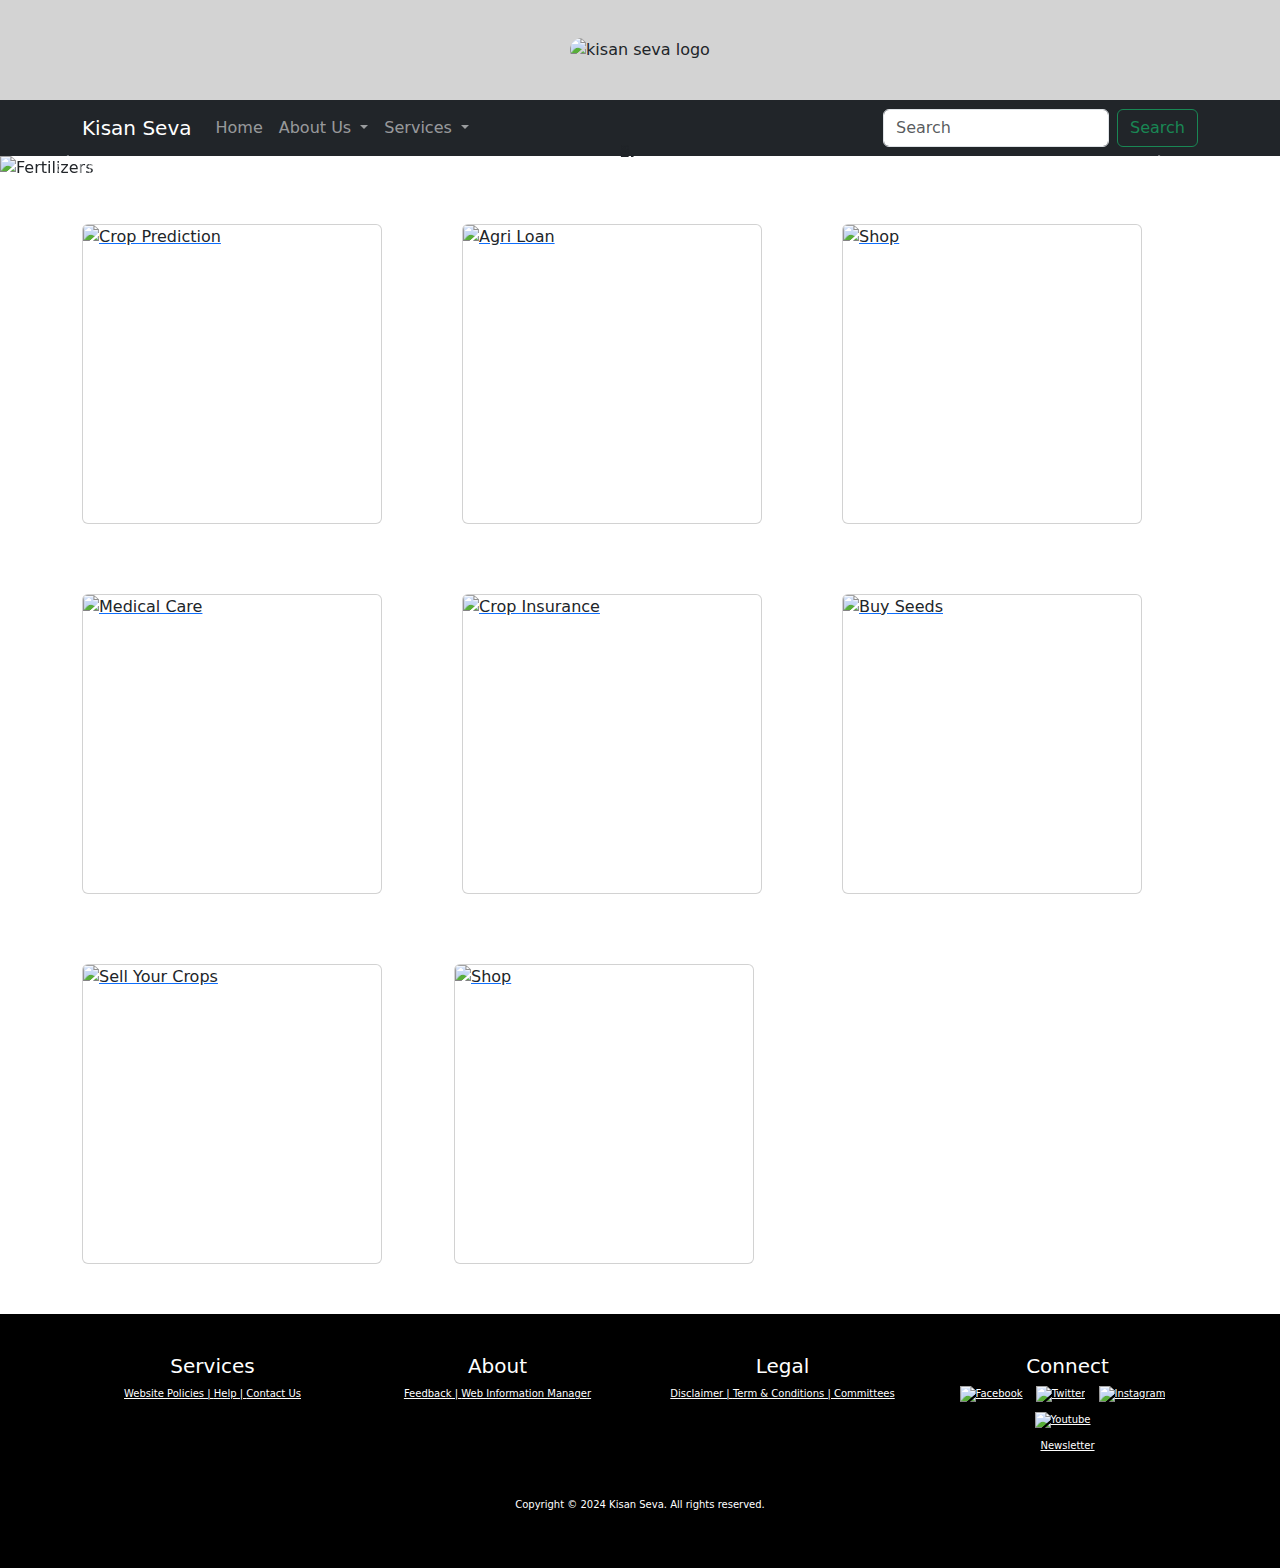
==== commit 99119c62: "aa" ====
--- a/templates/index.html
+++ b/templates/index.html
@@ -184,137 +184,117 @@
 
       <div class="container mt-4">
         <!-- adsense -->
+
         <div class="row">
 
           <!-- Product Card -->
           <div class="col-md-4">
-            <div class="card">
-              <img src="/static/index/crop_prediction.png" class="card-img-top" alt="Tractor">
-              <div class="card-body">
-                <h5 class="card-title">Crop Prediction</h5>
-                <p class="card-text"> </p>
-                <a href="/prediction" target="_blank" class="btn btn-primary">Learn More</a>
-              </div>
+            <a href="/prediction" target="_blank" class="card-link">
+              <div class="card">
+                <img src="/static/index/crop_prediction.png" class="card-img-top" alt="Crop Prediction">
+              </div>
+            </a>
+          </div>
+
+          <!-- Product Card -->
+          <div class="col-md-4">
+            <a href="/loan" target="_blank" class="card-link">
+              <div class="card">
+                <img src="/static/index/agri_loan.png" class="card-img-top" alt="Agri Loan">
+              </div>
+            </a>
+          </div>
+
+          <!-- Product Card -->
+          <div class="col-md-4">
+            <a href="/marketplace" target="_blank" class="card-link">
+              <div class="card">
+                <img src="/static/index/marketplace.png" class="card-img-top" alt="Shop">
+              </div>
+            </a>
+          </div>
+
+        </div>
+
+        <div class="row">
+
+          <!-- Product Card -->
+          <div class="col-md-4">
+            <a href="https://krushidukan.bharatagri.com/pages/bharatagri-video-call-service-page" target="_blank"
+              class="card-link">
+              <div class="card">
+                <img src="/static/index/crop_medical.png" class="card-img-top" alt="Medical Care">
+              </div>
+            </a>
+          </div>
+
+          <!-- Product Card -->
+          <div class="col-md-4">
+            <a href="https://pmfby.gov.in/" target="_blank" class="card-link">
+              <div class="card">
+                <img src="/static/index/crop_insurance.png" class="card-img-top" alt="Crop Insurance">
+              </div>
+            </a>
+          </div>
+
+          <!-- Product Card -->
+          <div class="col-md-4">
+            <a href="https://www.pmkisan.gov.in/" target="_blank" class="card-link">
+              <div class="card">
+                <img src="/static/index/govt_schems.png" class="card-img-top" alt="Buy Seeds">
+              </div>
+            </a>
+          </div>
+
+          <div class="row">
+
+            <!-- Product Card -->
+            <div class="col-md-4">
+              <a href="https://www.iffcobazar.in/en/seeds/" target="_blank" class="card-link">
+                <div class="card">
+                  <img src="/static/index/seeds_buy.png" class="card-img-top" alt="Sell Your Crops">
+                </div>
+              </a>
             </div>
-          </div>
-
-          <!-- Product Card -->
-          <div class="col-md-4">
-            <div class="card">
-              <img src="/static/index/agri_loan.png" class="card-img-top" alt="Fertilizer">
-              <div class="card-body">
-                <h5 class="card-title">Agri Loan</h5>
-                <p class="card-text"> </p>
-                <a href="/loan" target="_blank" class="btn btn-primary">Learn More</a>
-              </div>
+
+            <!-- Product Card -->
+            <div class="col-md-4">
+              <a href="/show_form" target="_blank" class="card-link">
+                <div class="card">
+                  <img src="/static/index/crop_selling.png" class="card-img-top" alt="Shop">
+                </div>
+              </a>
             </div>
-          </div>
-
-          <!-- Product Card -->
-          <div class="col-md-4">
-            <div class="card">
-              <img src="/static/index/marketplace.png" class="card-img-top" alt="Pesticide">
-              <div class="card-body">
-                <h5 class="card-title">Shop</h5>
-                <p class="card-text"> </p>
-                <a href="/marketplace" target="_blank" class="btn btn-primary">Learn More</a>
-              </div>
-            </div>
-          </div>
-
-        </div>
-
-        <div class="row">
-          <!-- Product Card -->
-          <div class="col-md-4">
-            <div class="card">
-              <img src="/static/index/crop_medical.png" class="card-img-top" alt="Fertilizer">
-              <div class="card-body">
-                <h5 class="card-title">Medical Care</h5>
-                <p class="card-text"> </p>
-                <a href="https://krushidukan.bharatagri.com/pages/bharatagri-video-call-service-page" target="_blank"
-                  class="btn btn-primary">Learn More</a>
-              </div>
-            </div>
-          </div>
-
-          <!-- Product Card -->
-          <div class="col-md-4">
-            <div class="card">
-              <img src="/static/index/crop_insurance.png" class="card-img-top" alt="Pesticide">
-              <div class="card-body">
-                <h5 class="card-title">Crop Insurance</h5>
-                <p class="card-text"> </p>
-                <a href="https://pmfby.gov.in/" target="_blank" class="btn btn-primary">Learn More</a>
-              </div>
-            </div>
-          </div>
-
-          <!-- Product Card -->
-          <div class="col-md-4">
-            <div class="card">
-              <img src="/static/index/govt_schems.png" class="card-img-top" alt="Pesticide">
-              <div class="card-body">
-                <h5 class="card-title">Govt Schemes</h5>
-                <p class="card-text"> </p>
-                <a href="https://www.pmkisan.gov.in/" target="_blank" class="btn btn-primary">Learn More</a>
-              </div>
-            </div>
-          </div>
-        </div>
-
-        <div class="row">
-          <!-- Product Card -->
-          <div class="col-md-4">
-            <div class="card">
-              <img src="/static/index/seeds_buy.png" class="card-img-top" alt="Fertilizer">
-              <div class="card-body">
-                <h5 class="card-title">Buy Seeds</h5>
-                <p class="card-text"> </p>
-                <a href="https://www.iffcobazar.in/en/seeds/" target="_blank" class="btn btn-primary">Learn More</a>
-              </div>
-            </div>
-          </div>
-
-          <!-- Product Card -->
-          <div class="col-md-4">
-            <div class="card">
-              <img src="/static/index/crop_selling.png" class="card-img-top" alt="Tractor">
-              <div class="card-body">
-                <h5 class="card-title">Sell Your Crops</h5>
-                <p class="card-text"> </p>
-                <a href="/show_form" target="_blank" class="btn btn-primary">Learn More</a>
-              </div>
-            </div>
-          </div>
-        </div>
-
+
+          </div>
+
+        </div>
+
+        <script>
+          document.addEventListener('DOMContentLoaded', function () {
+            var submenu = document.querySelector('.dropdown-submenu');
+            submenu.addEventListener('mouseenter', function (e) {
+              var subMenuToShow = this.querySelector('.dropdown-menu');
+              subMenuToShow.classList.add('show');
+            });
+            submenu.addEventListener('mouseleave', function (e) {
+              var subMenuToHide = this.querySelector('.dropdown-menu');
+              subMenuToHide.classList.remove('show');
+            });
+          });
+
+          // Function to display popup messages
+          function displayPopup(type) {
+            var message = "";
+            if (type === 'message') {
+              message = "Kisan Seva is a groundbreaking website crafted by the passionate students of NIET Greater Noida, dedicated to addressing the pressing issues faced by farmers. Recognizing the invaluable contribution of farmers, the backbone of our society, Kisan Seva aims to uplift and empower this vital community. Through innovative solutions and unwavering dedication, we strive to ensure that farmers receive the recognition and support they truly deserve, safeguarding not only their livelihoods but also the sustenance of our entire society.";
+            } else if (type === 'mission') {
+              message = "Our website 'Kisan Seva' serves as a comprehensive platform dedicated to supporting underprivileged and less educated farmers across our nation. Our primary goal is to empower them in making informed decisions regarding crop selection, considering crucial factors such as their region, soil type, rainfall patterns, and soil composition. Additionally, we extend assistance in overcoming various agricultural challenges, including seed procurement, crop marketing, pesticide usage, and providing guidance on transitioning to organic farming practices. Through 'Kisan Seva', we aim to uplift and strengthen the farming community, ensuring sustainable agricultural practices and enhancing livelihoods.";
+            }
+            alert(message);  // Use alert to show the message
+          }
+        </script>
       </div>
-
-      <script>
-        document.addEventListener('DOMContentLoaded', function () {
-          var submenu = document.querySelector('.dropdown-submenu');
-          submenu.addEventListener('mouseenter', function (e) {
-            var subMenuToShow = this.querySelector('.dropdown-menu');
-            subMenuToShow.classList.add('show');
-          });
-          submenu.addEventListener('mouseleave', function (e) {
-            var subMenuToHide = this.querySelector('.dropdown-menu');
-            subMenuToHide.classList.remove('show');
-          });
-        });
-
-        // Function to display popup messages
-        function displayPopup(type) {
-          var message = "";
-          if (type === 'message') {
-            message = "Kisan Seva is a groundbreaking website crafted by the passionate students of NIET Greater Noida, dedicated to addressing the pressing issues faced by farmers. Recognizing the invaluable contribution of farmers, the backbone of our society, Kisan Seva aims to uplift and empower this vital community. Through innovative solutions and unwavering dedication, we strive to ensure that farmers receive the recognition and support they truly deserve, safeguarding not only their livelihoods but also the sustenance of our entire society.";
-          } else if (type === 'mission') {
-            message = "Our website 'Kisan Seva' serves as a comprehensive platform dedicated to supporting underprivileged and less educated farmers across our nation. Our primary goal is to empower them in making informed decisions regarding crop selection, considering crucial factors such as their region, soil type, rainfall patterns, and soil composition. Additionally, we extend assistance in overcoming various agricultural challenges, including seed procurement, crop marketing, pesticide usage, and providing guidance on transitioning to organic farming practices. Through 'Kisan Seva', we aim to uplift and strengthen the farming community, ensuring sustainable agricultural practices and enhancing livelihoods.";
-          }
-          alert(message);  // Use alert to show the message
-        }
-      </script>
     </main>
 
     <!-- footer-->
--- a/static/css/index.css
+++ b/static/css/index.css
@@ -0,0 +1,109 @@
+html,
+body {
+    height: 100%;
+    /* Ensures that the html and body tags take up at least the full height of the viewport */
+    margin: 0;
+    padding: 0;
+}
+
+/* NavBar CSS */
+.navbar {
+    color: white;
+}
+
+/* Custom CSS for right-aligned dropdowns */
+.dropdown-submenu .dropdown-menu {
+    left: 100%;
+    top: 0;
+    margin-top: -1px;
+    /* Align the submenu with the parent menu item */
+    position: absolute;
+    /* Ensure the menu is positioned relative to its parent */
+}
+
+/* Hover effect to show the submenu */
+.dropdown-submenu:hover .dropdown-menu {
+    display: block;
+}
+
+/* Custom Banner Styles */
+.carousel-item img {
+    max-height: 500px;
+    width: 100%;
+    object-fit: cover;
+}
+
+/* Custom Product Card Styles */
+.card {
+    margin-top: 20px;
+    margin-bottom: 50px;
+    transition: transform 0.2s;
+    cursor: pointer; /* Cursor changes to pointer to indicate clickable */
+    width: 300px; /* Fixed width */
+    height: 300px; /* Fixed height */
+}
+
+.card-img-top {
+    width: 300px; /* Fixed width */
+    height: 300px; /* Fixed height */
+    object-fit: cover; /* Maintain aspect ratio */
+    display: block; /* Center the image */
+
+}
+
+.card:hover {
+    transform: scale(1.05);
+}
+
+/* Custom Ad Banner Styles */
+.ad-banner {
+    height: 120px;
+    background-color: #f8f9fa;
+    border: 1px solid #dee2e6;
+    text-align: center;
+    padding: 20px;
+    font-size: 24px;
+}
+
+/* Avoid elements falling out of body */
+.site-container {
+    display: flex;
+    flex-direction: column;
+    min-height: 100vh;
+    /* Ensures the container is at least the height of the viewport */
+}
+
+.content-wrap {
+    flex: 1;
+    /* Takes up all available space pushing the footer down */
+    display: flex;
+    flex-direction: column;
+}
+
+/*Footer Section*/
+.footer {
+    background-color: black;
+    color: white;
+    padding: 40px 0;
+    /* Default large padding */
+    font-size: x-small;
+}
+
+.footer a {
+    color: #ffffff;
+    margin-bottom: 10px;
+}
+
+.footer a:hover {
+    color: #bbbbbb;
+    text-decoration: none;
+}
+
+.footer-column {
+    margin-bottom: 20px;
+}
+
+.social-icons a {
+    display: inline-block;
+    margin-right: 10px;
+}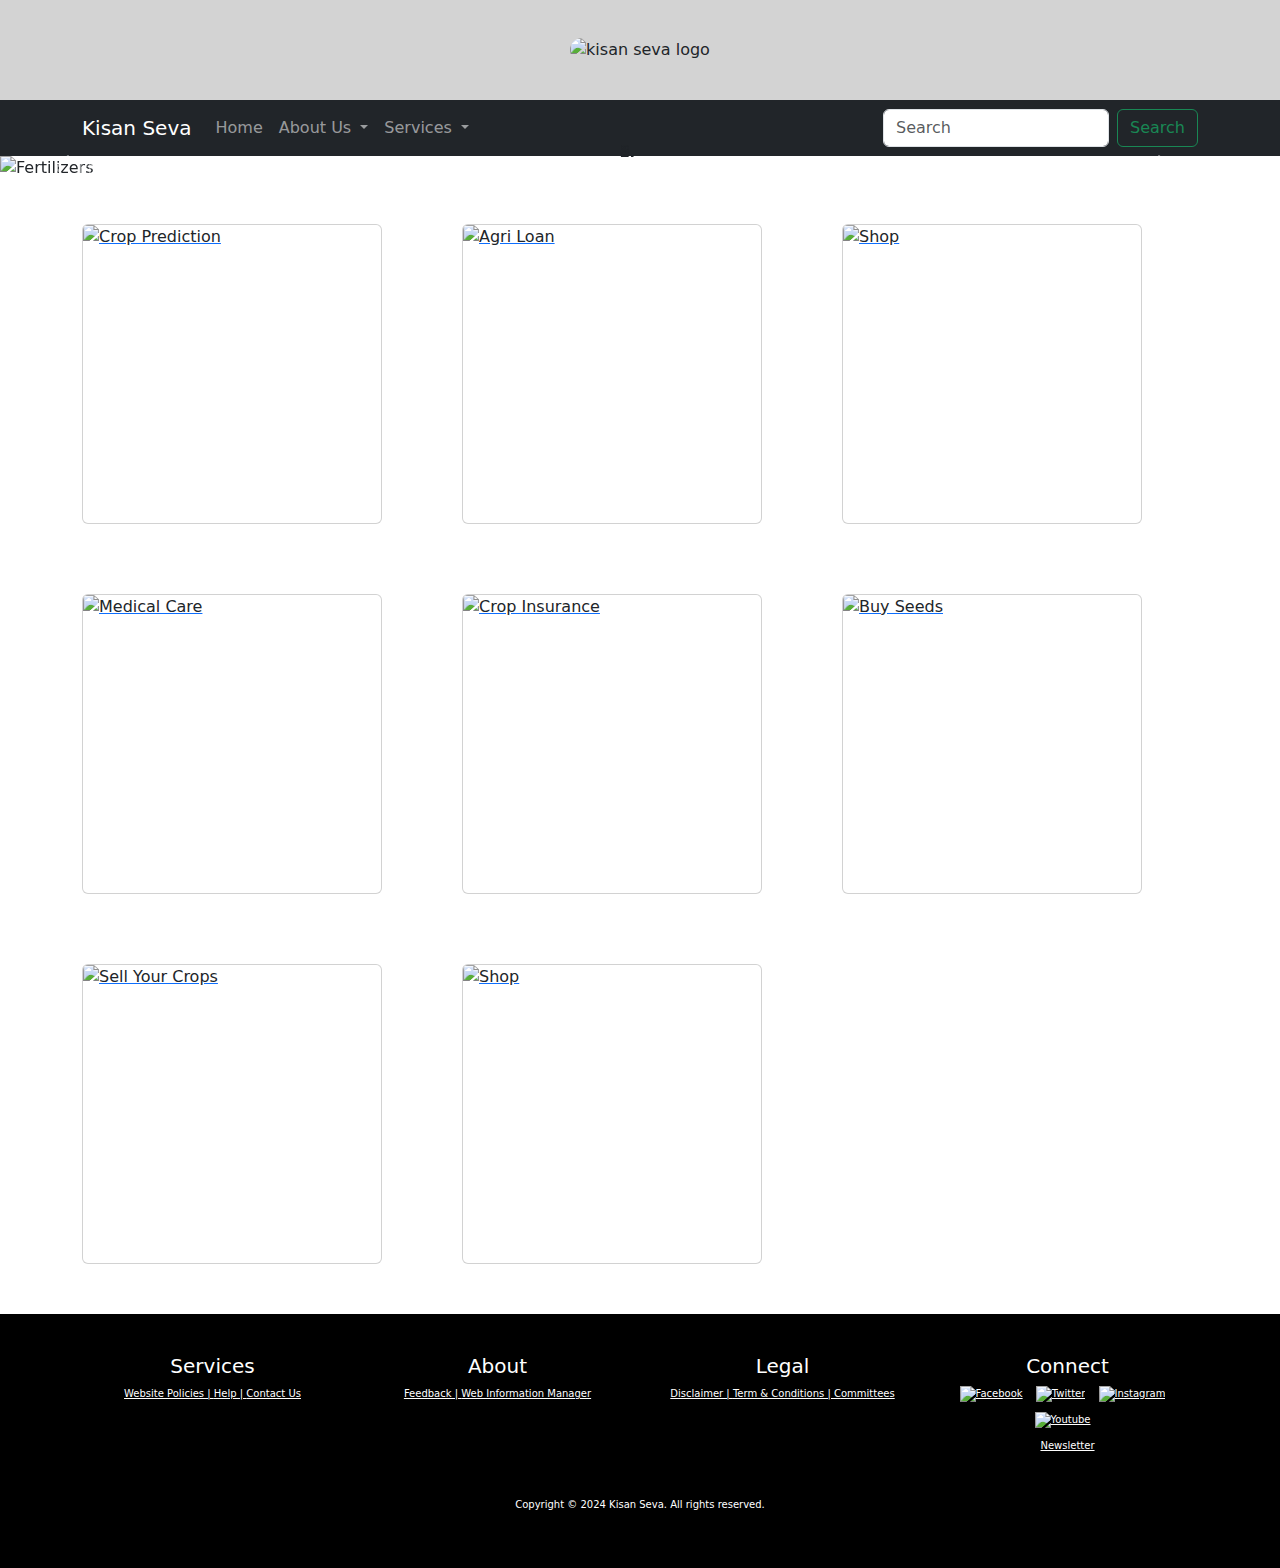
==== commit 86f3b742: "aa" ====
--- a/templates/index.html
+++ b/templates/index.html
@@ -245,101 +245,102 @@
               </div>
             </a>
           </div>
-
-          <div class="row">
-
-            <!-- Product Card -->
-            <div class="col-md-4">
-              <a href="https://www.iffcobazar.in/en/seeds/" target="_blank" class="card-link">
-                <div class="card">
-                  <img src="/static/index/seeds_buy.png" class="card-img-top" alt="Sell Your Crops">
-                </div>
-              </a>
-            </div>
-
-            <!-- Product Card -->
-            <div class="col-md-4">
-              <a href="/show_form" target="_blank" class="card-link">
-                <div class="card">
-                  <img src="/static/index/crop_selling.png" class="card-img-top" alt="Shop">
-                </div>
-              </a>
-            </div>
-
-          </div>
-
-        </div>
-
-        <script>
-          document.addEventListener('DOMContentLoaded', function () {
-            var submenu = document.querySelector('.dropdown-submenu');
-            submenu.addEventListener('mouseenter', function (e) {
-              var subMenuToShow = this.querySelector('.dropdown-menu');
-              subMenuToShow.classList.add('show');
-            });
-            submenu.addEventListener('mouseleave', function (e) {
-              var subMenuToHide = this.querySelector('.dropdown-menu');
-              subMenuToHide.classList.remove('show');
-            });
+        </div>
+
+        <div class="row">
+
+          <!-- Product Card -->
+          <div class="col-md-4">
+            <a href="https://www.iffcobazar.in/en/seeds/" target="_blank" class="card-link">
+              <div class="card">
+                <img src="/static/index/seeds_buy.png" class="card-img-top" alt="Sell Your Crops">
+              </div>
+            </a>
+          </div>
+
+          <!-- Product Card -->
+          <div class="col-md-4">
+            <a href="/show_form" target="_blank" class="card-link">
+              <div class="card">
+                <img src="/static/index/crop_selling.png" class="card-img-top" alt="Shop">
+              </div>
+            </a>
+          </div>
+
+        </div>
+
+      </div>
+
+      <script>
+        document.addEventListener('DOMContentLoaded', function () {
+          var submenu = document.querySelector('.dropdown-submenu');
+          submenu.addEventListener('mouseenter', function (e) {
+            var subMenuToShow = this.querySelector('.dropdown-menu');
+            subMenuToShow.classList.add('show');
           });
-
-          // Function to display popup messages
-          function displayPopup(type) {
-            var message = "";
-            if (type === 'message') {
-              message = "Kisan Seva is a groundbreaking website crafted by the passionate students of NIET Greater Noida, dedicated to addressing the pressing issues faced by farmers. Recognizing the invaluable contribution of farmers, the backbone of our society, Kisan Seva aims to uplift and empower this vital community. Through innovative solutions and unwavering dedication, we strive to ensure that farmers receive the recognition and support they truly deserve, safeguarding not only their livelihoods but also the sustenance of our entire society.";
-            } else if (type === 'mission') {
-              message = "Our website 'Kisan Seva' serves as a comprehensive platform dedicated to supporting underprivileged and less educated farmers across our nation. Our primary goal is to empower them in making informed decisions regarding crop selection, considering crucial factors such as their region, soil type, rainfall patterns, and soil composition. Additionally, we extend assistance in overcoming various agricultural challenges, including seed procurement, crop marketing, pesticide usage, and providing guidance on transitioning to organic farming practices. Through 'Kisan Seva', we aim to uplift and strengthen the farming community, ensuring sustainable agricultural practices and enhancing livelihoods.";
-            }
-            alert(message);  // Use alert to show the message
+          submenu.addEventListener('mouseleave', function (e) {
+            var subMenuToHide = this.querySelector('.dropdown-menu');
+            subMenuToHide.classList.remove('show');
+          });
+        });
+
+        // Function to display popup messages
+        function displayPopup(type) {
+          var message = "";
+          if (type === 'message') {
+            message = "Kisan Seva is a groundbreaking website crafted by the passionate students of NIET Greater Noida, dedicated to addressing the pressing issues faced by farmers. Recognizing the invaluable contribution of farmers, the backbone of our society, Kisan Seva aims to uplift and empower this vital community. Through innovative solutions and unwavering dedication, we strive to ensure that farmers receive the recognition and support they truly deserve, safeguarding not only their livelihoods but also the sustenance of our entire society.";
+          } else if (type === 'mission') {
+            message = "Our website 'Kisan Seva' serves as a comprehensive platform dedicated to supporting underprivileged and less educated farmers across our nation. Our primary goal is to empower them in making informed decisions regarding crop selection, considering crucial factors such as their region, soil type, rainfall patterns, and soil composition. Additionally, we extend assistance in overcoming various agricultural challenges, including seed procurement, crop marketing, pesticide usage, and providing guidance on transitioning to organic farming practices. Through 'Kisan Seva', we aim to uplift and strengthen the farming community, ensuring sustainable agricultural practices and enhancing livelihoods.";
           }
-        </script>
-      </div>
-    </main>
-
-    <!-- footer-->
-    <footer class="footer mt-auto">
-      <div class="container text-center text-md-left">
-        <div class="row">
-          <div class="col-md-3 footer-column">
-            <h5>Services</h5>
-            <a href="#">Website Policies | </a>
-            <a href="#">Help | </a>
-            <a href="#">Contact Us</a>
-          </div>
-          <div class="col-md-3 footer-column">
-            <h5>About</h5>
-            <a href="#">Feedback | </a>
-            <a href="#">Web Information Manager</a>
-          </div>
-          <div class="col-md-3 footer-column">
-            <h5>Legal</h5>
-            <a href="#">Disclaimer | </a>
-            <a href="#">Term & Conditions | </a>
-            <a href="#">Committees</a>
-          </div>
-          <div class="col-md-3 footer-column">
-            <h5>Connect</h5>
-            <div class="social-icons">
-              <a href="#"><img src="https://img.icons8.com/ios-filled/50/ffffff/facebook-new.png" alt="Facebook"
-                  style="width: 24px;"></a>
-              <a href="#"><img src="https://img.icons8.com/ios-filled/50/ffffff/twitter.png" alt="Twitter"
-                  style="width: 24px;"></a>
-              <a href="#"><img src="https://img.icons8.com/ios-filled/50/ffffff/instagram-new.png" alt="Instagram"
-                  style="width: 24px;"></a>
-              <a href="#"><img src="https://img.icons8.com/ios-filled/50/ffffff/youtube.png" alt="Youtube"
-                  style="width: 24px;"></a>
-            </div>
-            <a href="#">Newsletter</a>
-          </div>
-        </div>
-        <div class="text-center mt-4">
-          <p>Copyright © 2024 Kisan Seva. All rights reserved.</p>
-        </div>
-      </div>
-    </footer>
-
+          alert(message);  // Use alert to show the message
+        }
+      </script>
   </div>
+  </main>
+
+  <!-- footer-->
+  <footer class="footer mt-auto">
+    <div class="container text-center text-md-left">
+      <div class="row">
+        <div class="col-md-3 footer-column">
+          <h5>Services</h5>
+          <a href="#">Website Policies | </a>
+          <a href="#">Help | </a>
+          <a href="#">Contact Us</a>
+        </div>
+        <div class="col-md-3 footer-column">
+          <h5>About</h5>
+          <a href="#">Feedback | </a>
+          <a href="#">Web Information Manager</a>
+        </div>
+        <div class="col-md-3 footer-column">
+          <h5>Legal</h5>
+          <a href="#">Disclaimer | </a>
+          <a href="#">Term & Conditions | </a>
+          <a href="#">Committees</a>
+        </div>
+        <div class="col-md-3 footer-column">
+          <h5>Connect</h5>
+          <div class="social-icons">
+            <a href="#"><img src="https://img.icons8.com/ios-filled/50/ffffff/facebook-new.png" alt="Facebook"
+                style="width: 24px;"></a>
+            <a href="#"><img src="https://img.icons8.com/ios-filled/50/ffffff/twitter.png" alt="Twitter"
+                style="width: 24px;"></a>
+            <a href="#"><img src="https://img.icons8.com/ios-filled/50/ffffff/instagram-new.png" alt="Instagram"
+                style="width: 24px;"></a>
+            <a href="#"><img src="https://img.icons8.com/ios-filled/50/ffffff/youtube.png" alt="Youtube"
+                style="width: 24px;"></a>
+          </div>
+          <a href="#">Newsletter</a>
+        </div>
+      </div>
+      <div class="text-center mt-4">
+        <p>Copyright © 2024 Kisan Seva. All rights reserved.</p>
+      </div>
+    </div>
+  </footer>
+
+  </div>
 
 </body>
 
